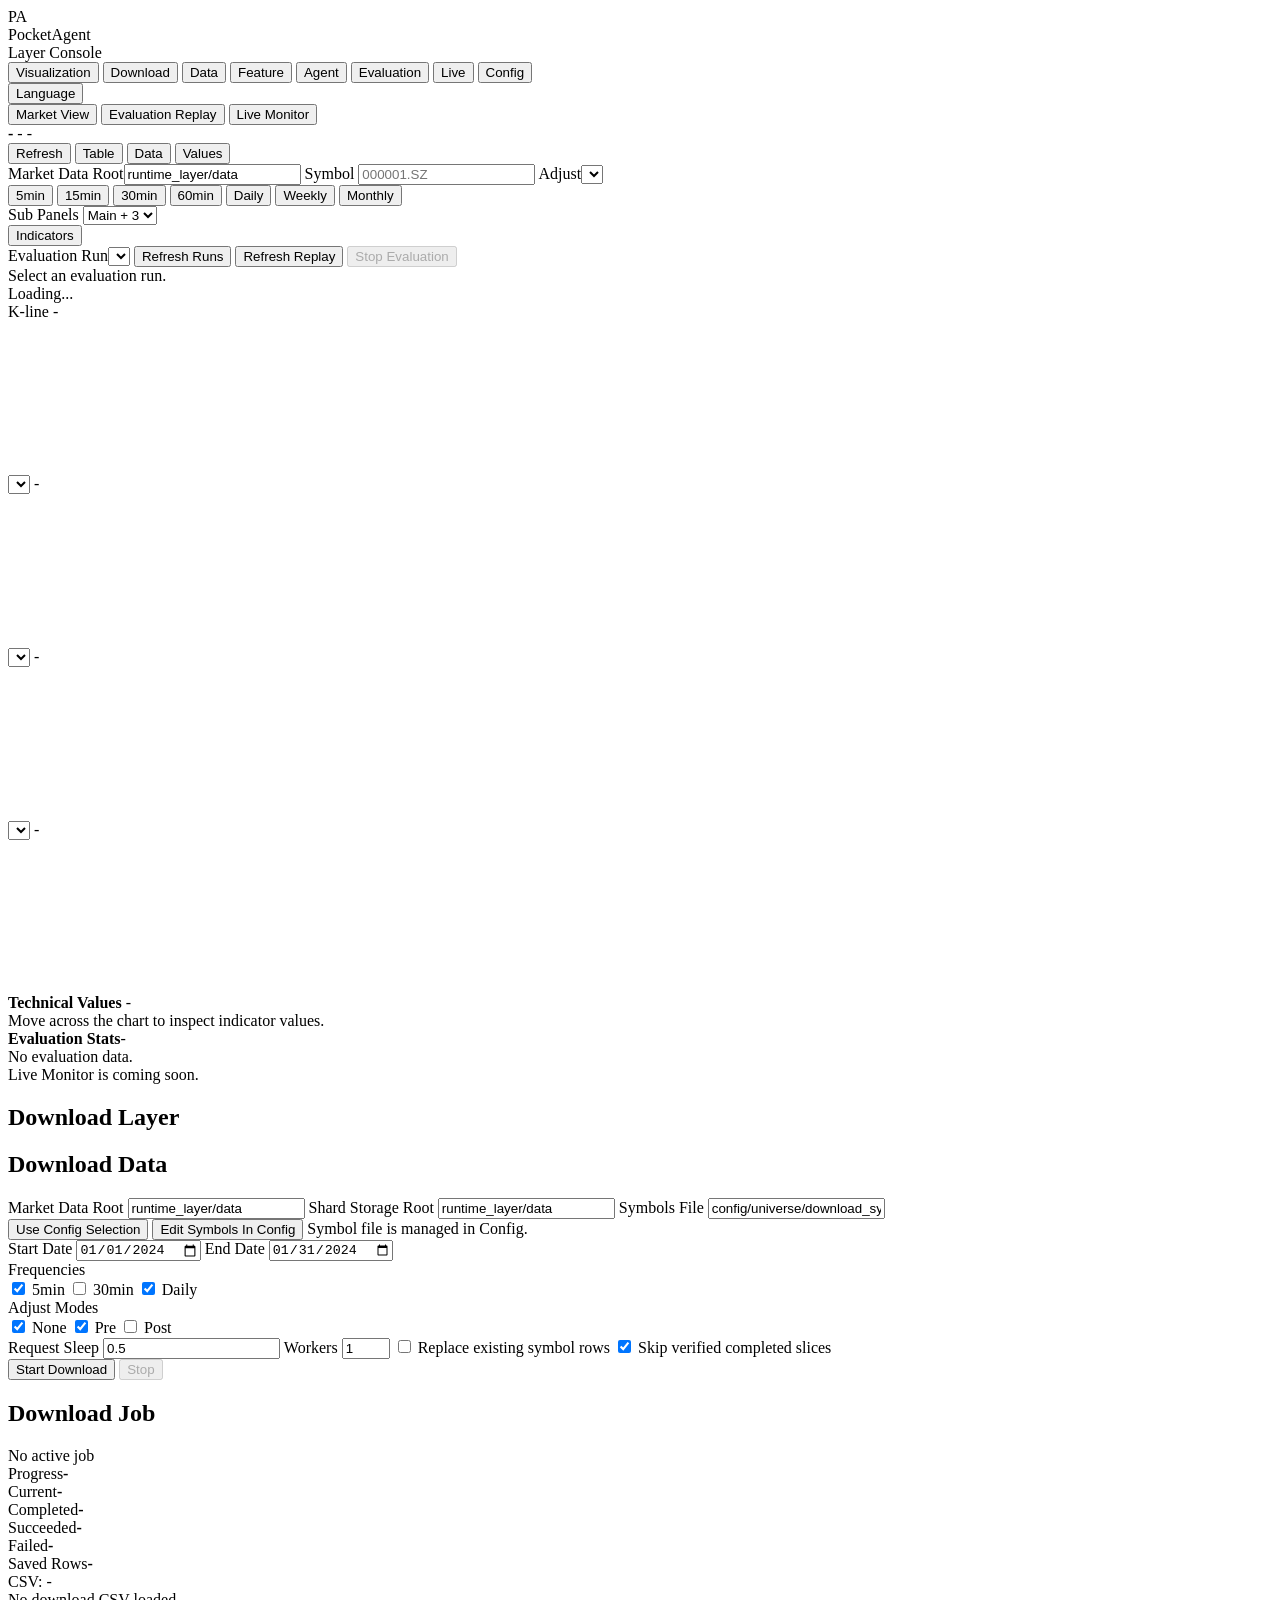
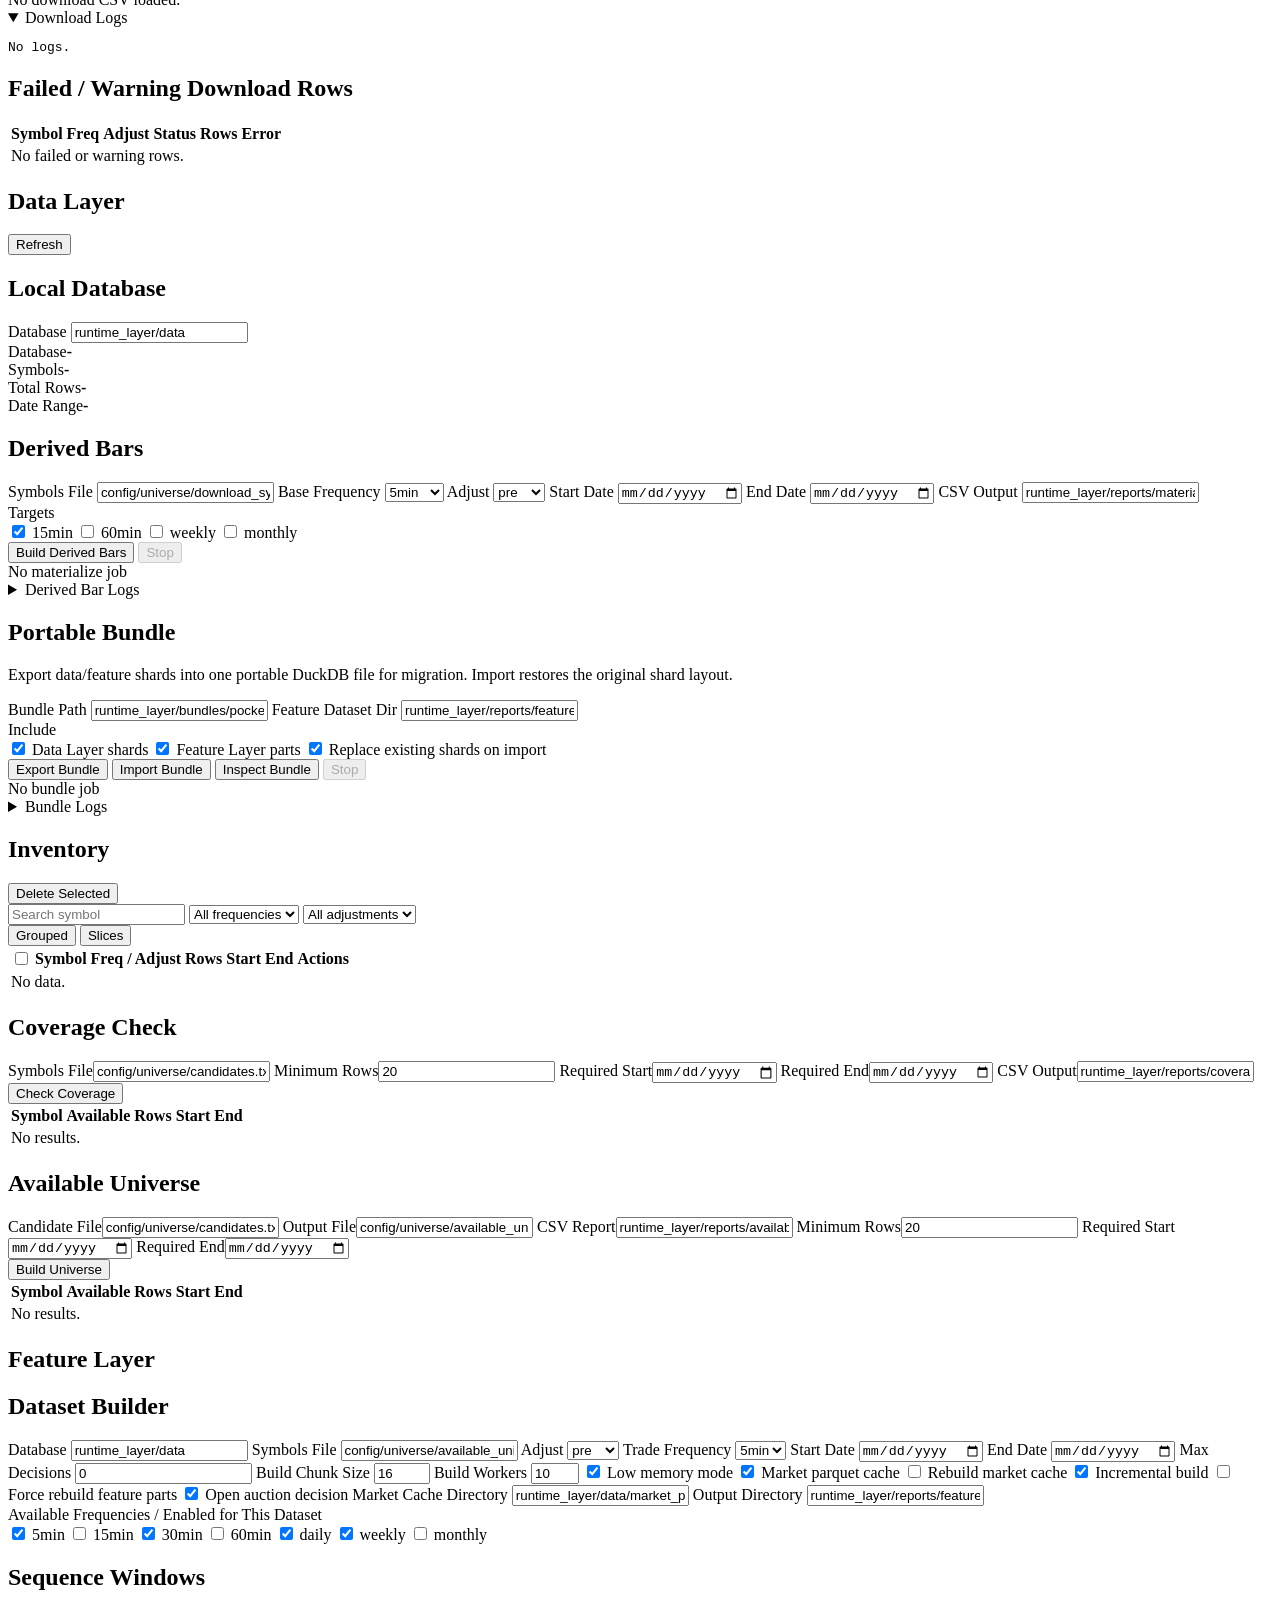
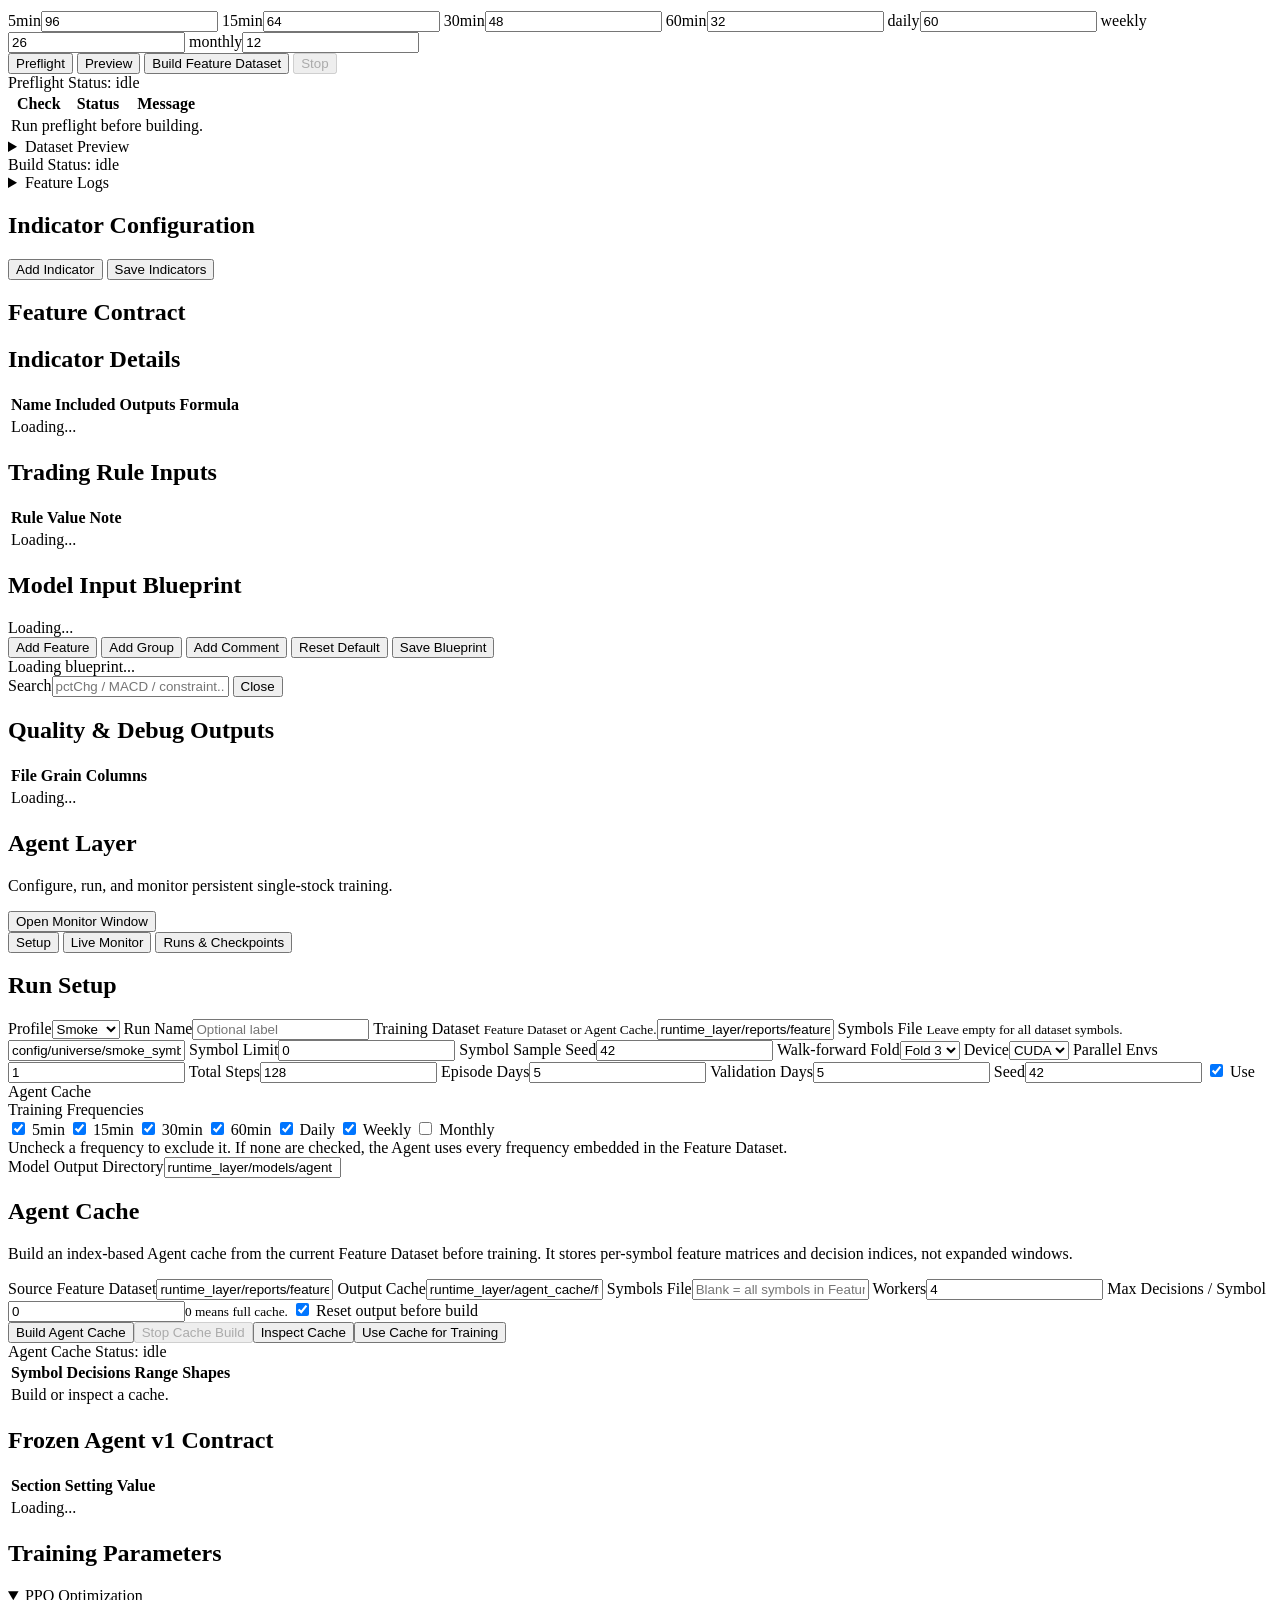
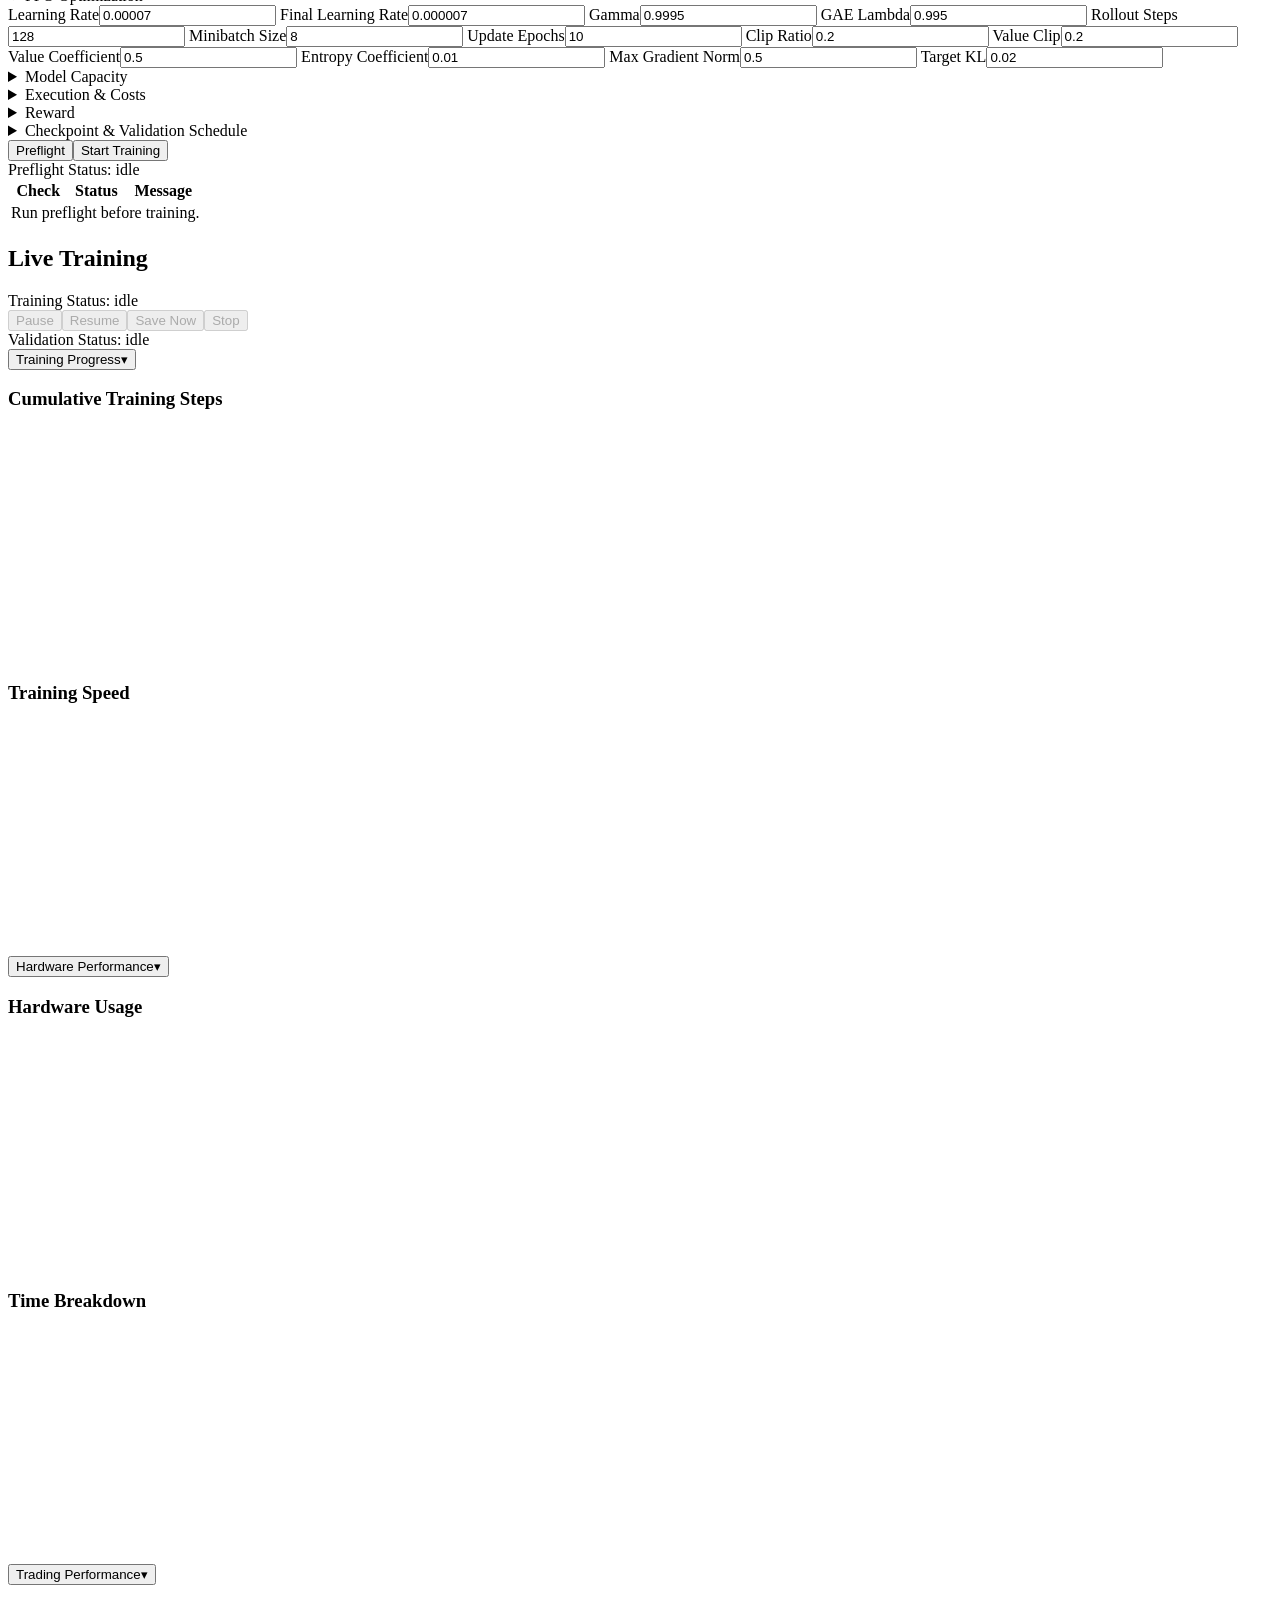
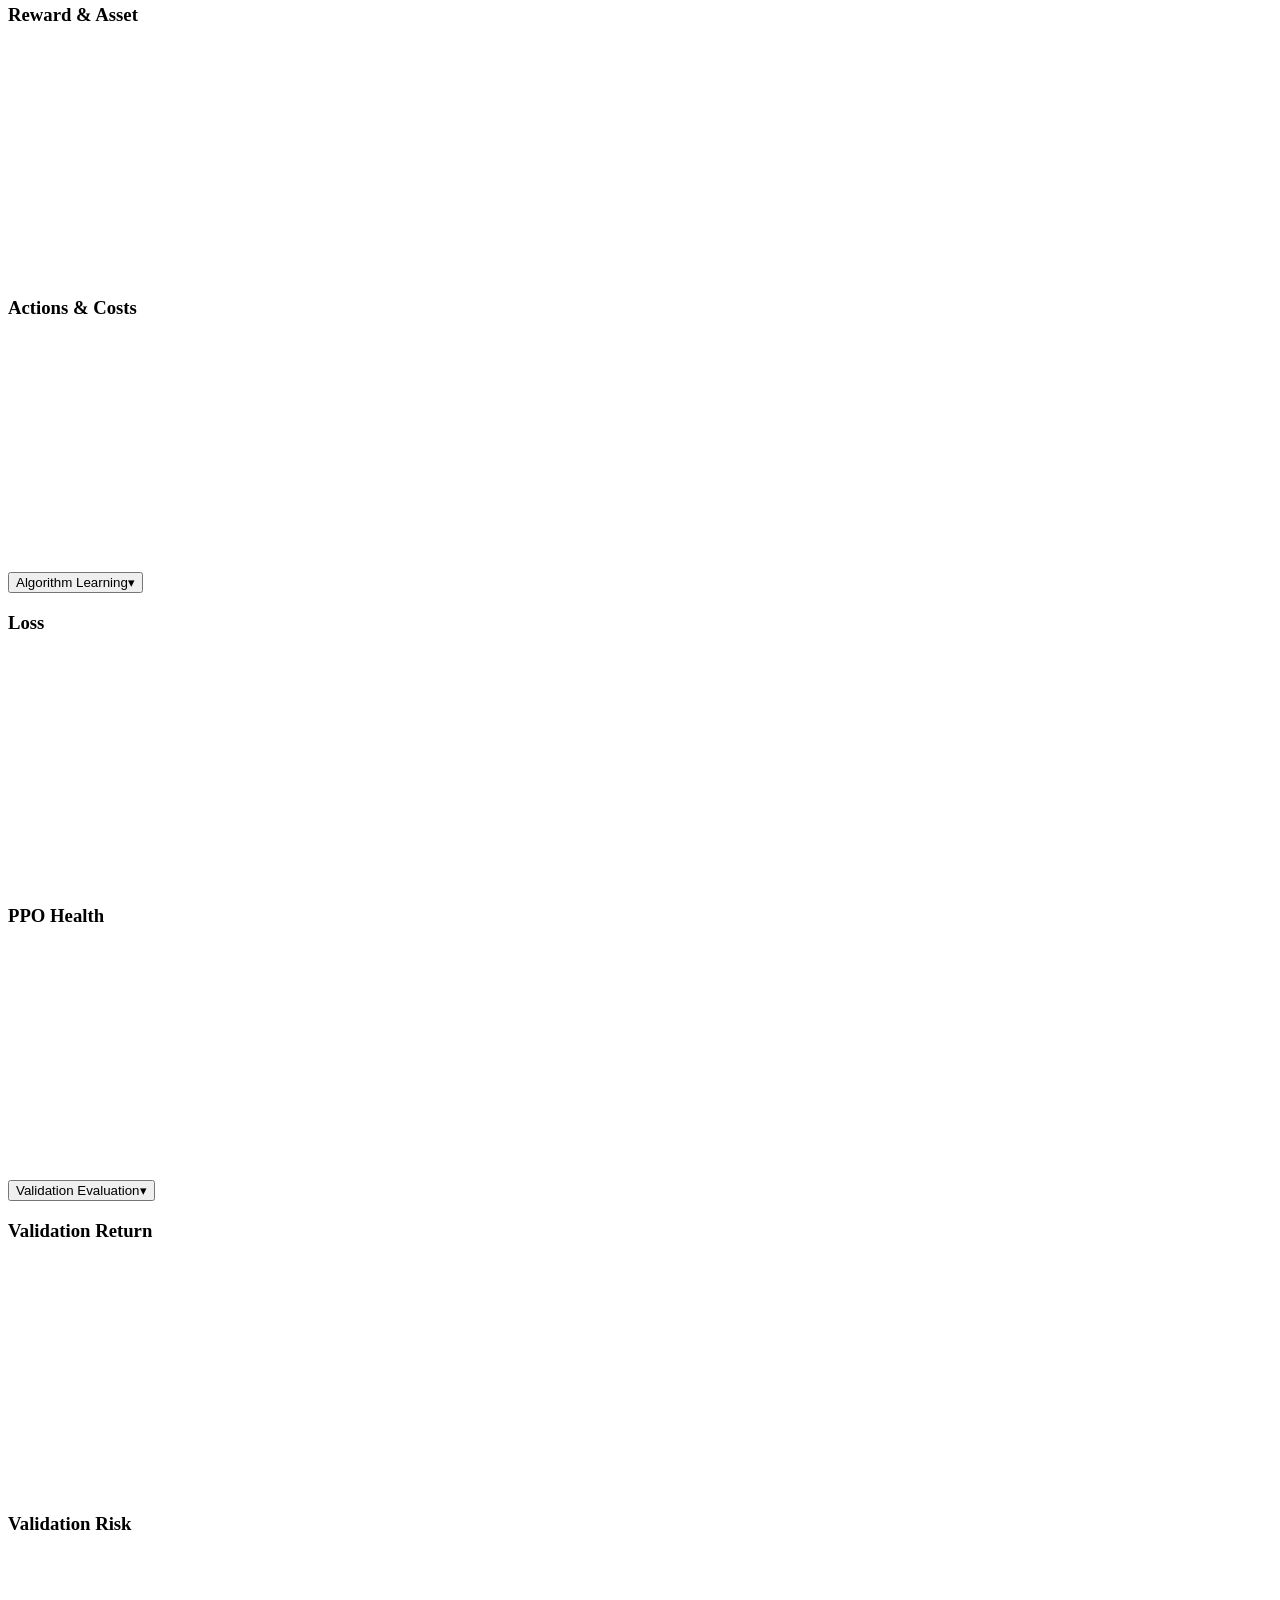
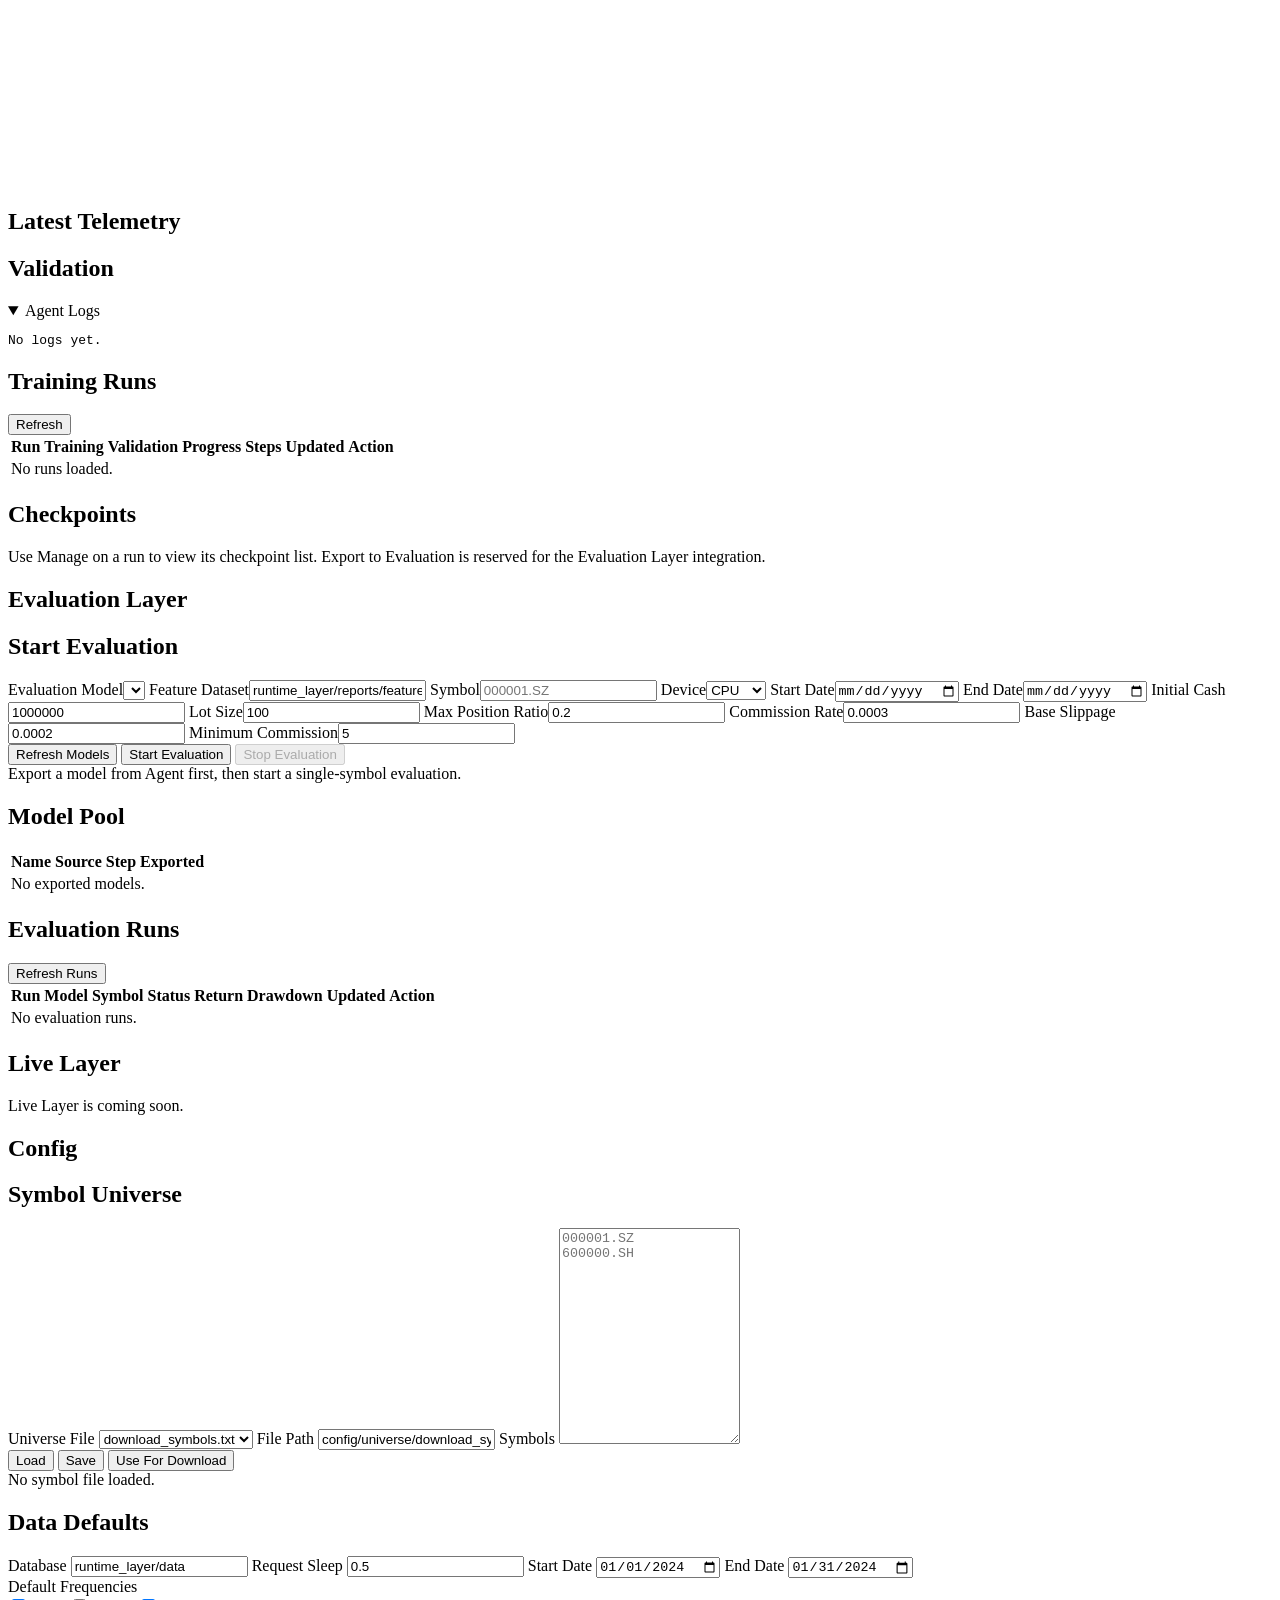
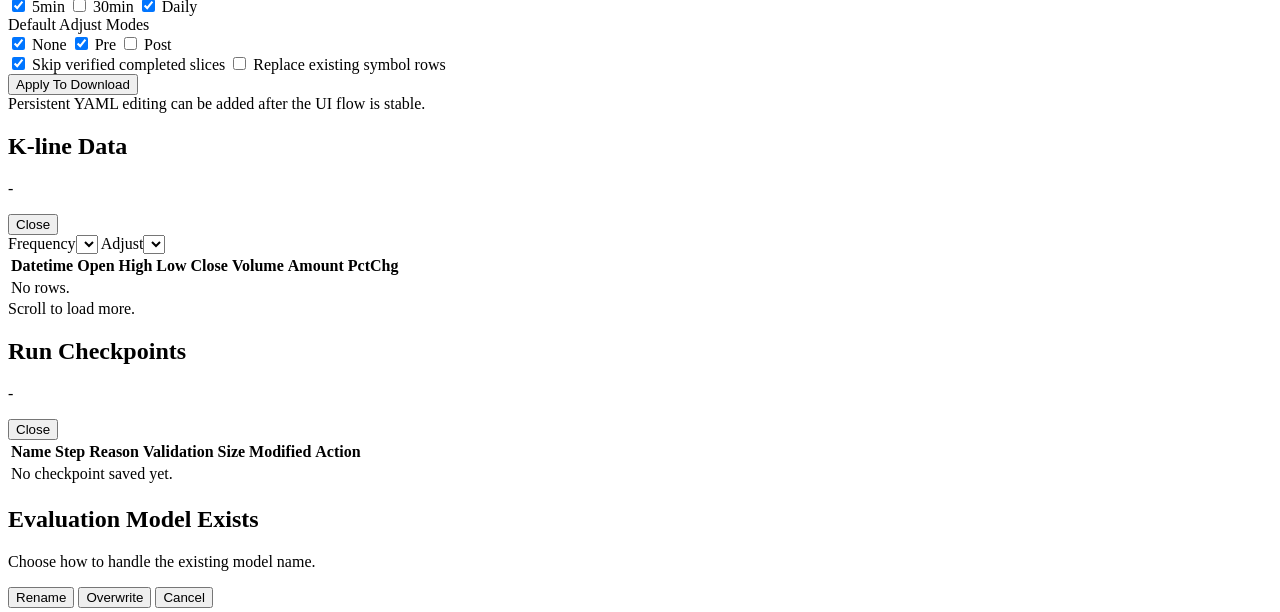
==== app_layer/frontend/index.html @ d21694c0 "Rebuild PocketAgent project structure" ====
<!doctype html>
<html lang="en">
<head>
  <meta charset="utf-8" />
  <meta name="viewport" content="width=device-width, initial-scale=1" />
  <title>PocketAgent Console</title>
  <link rel="stylesheet" href="/styles.css?v=20260628_i18n_headerfix" />
</head>
<body>
  <div class="layout">
    <aside class="sidebar">
      <div class="brand">
        <div class="brand-mark">PA</div>
        <div>
          <div class="brand-title">PocketAgent</div>
          <div class="brand-subtitle">Layer Console</div>
        </div>
      </div>
      <nav class="nav">
        <button class="nav-item active" data-section="visualization">Visualization</button>
        <button class="nav-item" data-section="download">Download</button>
        <button class="nav-item" data-section="data">Data</button>
        <button class="nav-item" data-section="feature">Feature</button>
        <button class="nav-item" data-section="agent">Agent</button>
        <button class="nav-item" data-section="evaluation">Evaluation</button>
        <button class="nav-item" data-section="live">Live</button>
        <button class="nav-item" data-section="config">Config</button>
      </nav>
    </aside>

    <main class="main">
      <div class="language-switch"><button id="languageToggleBtn" class="secondary small" type="button">Language</button></div>
      <section id="visualization" class="page active">
        <div class="visual-shell" id="visualShell">
          <div class="visual-tabs" role="tablist">
            <button class="visual-tab active" data-visual-tab="market" type="button">Market View</button>
            <button class="visual-tab" data-visual-tab="evaluation" type="button">Evaluation Replay</button>
            <button class="visual-tab" data-visual-tab="live" type="button">Live Monitor</button>
          </div>
          <div class="visual-header">
            <div class="visual-quote">
              <strong id="visualQuoteSymbol">-</strong>
              <span id="visualQuotePrice" class="quote-price">-</span>
              <span id="visualQuoteChange" class="quote-change">-</span>
            </div>
            <div class="visual-actions">
              <button id="refreshVisualizationBtn" class="secondary small">Refresh</button>
              <button id="openVisualDetailBtn" class="secondary small">Table</button>
              <button id="visualGoDataBtn" class="secondary small" type="button">Data</button>
              <button id="visualInspectorToggleBtn" class="secondary small" type="button">Values</button>
            </div>
          </div>

          <div class="visual-toolbar">
            <label>Market Data Root<input id="visualDbPath" value="runtime_layer/data" /></label>
            <label>Symbol
              <input id="visualSymbolInput" list="visualSymbolOptions" placeholder="000001.SZ" />
              <datalist id="visualSymbolOptions"></datalist>
            </label>
            <label>Adjust<select id="visualAdjustSelect"></select></label>
            <div class="visual-periods" id="visualFreqButtons">
              <button type="button" data-freq="5min">5min</button>
              <button type="button" data-freq="15min">15min</button>
              <button type="button" data-freq="30min">30min</button>
              <button type="button" data-freq="60min">60min</button>
              <button type="button" data-freq="daily">Daily</button>
              <button type="button" data-freq="weekly">Weekly</button>
              <button type="button" data-freq="monthly">Monthly</button>
            </div>
            <label>Sub Panels
              <select id="visualSubPanelCount">
                <option value="1">Main + 1</option>
                <option value="2">Main + 2</option>
                <option value="3" selected>Main + 3</option>
              </select>
            </label>
            <div class="visual-indicator-picker">
              <button id="visualIndicatorMenuBtn" class="visual-toggle" type="button">Indicators</button>
              <div id="visualIndicatorMenu" class="visual-indicator-menu hidden"></div>
            </div>
          </div>

          <div id="visualEvaluationPane" class="visual-evaluation-pane hidden">
            <div class="visual-replay-toolbar">
              <label>Evaluation Run<select id="visualEvaluationRunSelect"></select></label>
              <button id="refreshVisualEvaluationRunsBtn" class="secondary small" type="button">Refresh Runs</button>
              <button id="refreshVisualEvaluationReplayBtn" class="secondary small" type="button">Refresh Replay</button>
              <button id="stopVisualEvaluationBtn" class="secondary small danger-text" type="button" disabled>Stop Evaluation</button>
            </div>
            <div id="visualEvaluationStatus" class="visual-status">Select an evaluation run.</div>
          </div>

          <div id="visualChartStatus" class="visual-status">Loading...</div>

          <div class="visual-workspace">
            <div id="visualChartGrid" class="visual-chart-grid panel-count-3">
              <section class="visual-panel visual-price-panel">
                <div class="visual-panel-label">
                  <span>K-line</span>
                  <span id="visualPriceLegend">-</span>
                </div>
                <canvas id="visualPriceCanvas"></canvas>
              </section>
              <section class="visual-panel visual-sub-panel" data-panel-slot="0">
                <div class="visual-panel-label visual-sub-panel-label">
                  <select class="visualPanelSelect" data-panel-slot="0" aria-label="First sub panel"></select>
                  <span id="visualPanelLegend0">-</span>
                </div>
                <canvas id="visualPanelCanvas0" data-panel-slot="0"></canvas>
              </section>
              <section class="visual-panel visual-sub-panel" data-panel-slot="1">
                <div class="visual-panel-label visual-sub-panel-label">
                  <select class="visualPanelSelect" data-panel-slot="1" aria-label="Second sub panel"></select>
                  <span id="visualPanelLegend1">-</span>
                </div>
                <canvas id="visualPanelCanvas1" data-panel-slot="1"></canvas>
              </section>
              <section class="visual-panel visual-sub-panel" data-panel-slot="2">
                <div class="visual-panel-label visual-sub-panel-label">
                  <select class="visualPanelSelect" data-panel-slot="2" aria-label="Third sub panel"></select>
                  <span id="visualPanelLegend2">-</span>
                </div>
                <canvas id="visualPanelCanvas2" data-panel-slot="2"></canvas>
              </section>
            </div>
            <aside id="visualFeatureInspector" class="visual-feature-inspector">
              <div class="visual-inspector-head">
                <strong>Technical Values</strong>
                <span id="visualInspectorTime">-</span>
              </div>
              <div id="visualInspectorContent" class="visual-inspector-content">
                <div class="muted">Move across the chart to inspect indicator values.</div>
              </div>
            </aside>
            <aside id="evaluationStatsPanel" class="evaluation-stats-panel hidden">
              <div class="visual-inspector-head"><strong>Evaluation Stats</strong><span id="evaluationReplayTime">-</span></div>
              <div id="evaluationStatsContent" class="visual-inspector-content"><div class="muted">No evaluation data.</div></div>
            </aside>
          </div>

          <div id="visualLivePane" class="visual-evaluation-pane hidden">
            <div class="empty-card">Live Monitor is coming soon.</div>
          </div>
        </div>
      </section>

      <section id="download" class="page">
        <div class="page-header">
          <h1>Download Layer</h1>
        </div>

        <div class="grid two">
          <div class="card">
            <h2>Download Data</h2>
            <div class="form-grid two-cols">
              <label>Market Data Root
                <input id="downloadDbPath" value="runtime_layer/data" />
              </label>
              <label>Shard Storage Root
                <input id="downloadStorageRoot" value="runtime_layer/data" />
              </label>
              <label>Symbols File
                <input id="downloadSymbolsFile" value="config/universe/download_symbols.txt" />
              </label>
              <div class="span-2 inline-actions">
                <button id="useConfigSymbolsBtn" type="button" class="secondary small">Use Config Selection</button>
                <button id="editConfigSymbolsBtn" type="button" class="secondary small">Edit Symbols In Config</button>
                <span id="downloadSymbolSummary" class="inline-status">Symbol file is managed in Config.</span>
              </div>
              <label>Start Date
                <input id="downloadStart" type="date" value="2024-01-01" />
              </label>
              <label>End Date
                <input id="downloadEnd" type="date" value="2024-01-31" />
              </label>
              <div class="span-2 form-block">
                <div class="field-label">Frequencies</div>
                <div class="checkbox-grid">
                  <label class="checkbox-line no-margin"><input class="downloadFreq" type="checkbox" value="5" checked /> 5min</label>
                  <label class="checkbox-line no-margin"><input class="downloadFreq" type="checkbox" value="30" /> 30min</label>
                  <label class="checkbox-line no-margin"><input class="downloadFreq" type="checkbox" value="d" checked /> Daily</label>
                </div>
              </div>
              <div class="span-2 form-block">
                <div class="field-label">Adjust Modes</div>
                <div class="checkbox-grid">
                  <label class="checkbox-line no-margin"><input class="downloadAdjustflag" type="checkbox" value="3" checked /> None</label>
                  <label class="checkbox-line no-margin"><input class="downloadAdjustflag" type="checkbox" value="2" checked /> Pre</label>
                  <label class="checkbox-line no-margin"><input class="downloadAdjustflag" type="checkbox" value="1" /> Post</label>
                </div>
              </div>
              <label>Request Sleep
                <input id="downloadSleep" type="number" min="0" step="0.1" value="0.5" />
              </label>
              <label>Workers
                <input id="downloadWorkers" type="number" min="1" max="32" step="1" value="1" />
              </label>
              <label class="checkbox-line"><input id="downloadReplace" type="checkbox" /> Replace existing symbol rows</label>
              <label class="checkbox-line"><input id="downloadSkipExisting" type="checkbox" checked /> Skip verified completed slices</label>
            </div>
            <div class="actions">
              <button id="startDownloadBtn">Start Download</button>
              <button id="stopDownloadBtn" disabled class="secondary">Stop</button>
            </div>
          </div>

          <div class="card">
            <h2>Download Job</h2>
            <div id="jobStatus" class="job-status muted">No active job</div>
            <div class="progress-wrap"><div id="jobProgressBar" class="progress-bar" style="width:0%"></div></div>
            <div id="jobSummary" class="summary-grid compact">
              <div><span>Progress</span><strong>-</strong></div>
              <div><span>Current</span><strong>-</strong></div>
              <div><span>Completed</span><strong>-</strong></div>
              <div><span>Succeeded</span><strong>-</strong></div>
              <div><span>Failed</span><strong>-</strong></div>
              <div><span>Saved Rows</span><strong>-</strong></div>
            </div>
            <div class="report-path">CSV: <span id="downloadReportPath">-</span></div>
            <div id="downloadReportSummary" class="muted">No download CSV loaded.</div>
            <details class="job-log-box" open>
              <summary>Download Logs</summary>
              <pre id="downloadJobLogs" class="mini-log">No logs.</pre>
            </details>
          </div>
        </div>

        <div class="card">
          <h2>Failed / Warning Download Rows</h2>
          <div class="table-wrap compact-scroll">
            <table>
              <thead><tr><th>Symbol</th><th>Freq</th><th>Adjust</th><th>Status</th><th>Rows</th><th>Error</th></tr></thead>
              <tbody id="failedDownloadTableBody"><tr><td colspan="6" class="muted">No failed or warning rows.</td></tr></tbody>
            </table>
          </div>
        </div>
      </section>

      <section id="data" class="page">
        <div class="page-header row-between">
          <div>
            <h1>Data Layer</h1>
          </div>
          <button id="refreshInventoryBtn" class="secondary">Refresh</button>
        </div>

        <div class="card">
          <h2>Local Database</h2>
          <div class="form-grid two-cols">
            <label>Database
              <input id="dataDbPath" value="runtime_layer/data" />
            </label>
          </div>
          <div id="inventorySummary" class="summary-grid compact result-summary">
            <div><span>Database</span><strong>-</strong></div>
            <div><span>Symbols</span><strong>-</strong></div>
            <div><span>Total Rows</span><strong>-</strong></div>
            <div><span>Date Range</span><strong>-</strong></div>
          </div>
          <div id="freqSummary" class="freq-chip-wrap"></div>
        </div>

        <div class="card">
          <h2>Derived Bars</h2>
          <div class="form-grid two-cols">
            <label>Symbols File
              <input id="materializeSymbolsFile" value="config/universe/download_symbols.txt" />
            </label>
            <label>Base Frequency
              <select id="materializeBaseFreq">
                <option value="5min" selected>5min</option>
                <option value="30min">30min</option>
                <option value="daily">daily</option>
              </select>
            </label>
            <label>Adjust
              <select id="materializeAdjust">
                <option value="none">none</option>
                <option value="pre" selected>pre</option>
                <option value="post">post</option>
              </select>
            </label>
            <label>Start Date
              <input id="materializeStart" type="date" />
            </label>
            <label>End Date
              <input id="materializeEnd" type="date" />
            </label>
            <label class="span-2">CSV Output
              <input id="materializeOutput" value="runtime_layer/reports/materialize_dashboard_report.csv" />
            </label>
            <div class="span-2 form-block">
              <div class="field-label">Targets</div>
              <div class="checkbox-grid">
                <label class="checkbox-line no-margin"><input class="materializeTarget" type="checkbox" value="15min" checked /> 15min</label>
                <label class="checkbox-line no-margin"><input class="materializeTarget" type="checkbox" value="60min" /> 60min</label>
                <label class="checkbox-line no-margin"><input class="materializeTarget" type="checkbox" value="weekly" /> weekly</label>
                <label class="checkbox-line no-margin"><input class="materializeTarget" type="checkbox" value="monthly" /> monthly</label>
              </div>
            </div>
          </div>
          <div class="actions">
            <button id="materializeBarsBtn" type="button">Build Derived Bars</button>
            <button id="stopMaterializeBtn" class="secondary" type="button" disabled>Stop</button>
          </div>
          <div id="materializeJobStatus" class="job-status muted">No materialize job</div>
          <div class="progress-wrap"><div id="materializeProgressBar" class="progress-bar" style="width:0%"></div></div>
          <div id="materializeSummary" class="summary-grid compact result-summary"></div>
          <details class="job-log-box">
            <summary>Derived Bar Logs</summary>
            <pre id="materializeJobLogs" class="mini-log">No logs.</pre>
          </details>
        </div>

        <div class="card">
          <h2>Portable Bundle</h2>
          <p class="muted">Export data/feature shards into one portable DuckDB file for migration. Import restores the original shard layout.</p>
          <div class="form-grid two-cols">
            <label class="span-2">Bundle Path
              <input id="bundlePath" value="runtime_layer/bundles/pocketagent_bundle.duckdb" />
            </label>
            <label>Feature Dataset Dir
              <input id="bundleFeatureOutputDir" value="runtime_layer/reports/feature_dataset" />
            </label>
            <div class="form-block">
              <div class="field-label">Include</div>
              <label class="checkbox-line"><input id="bundleIncludeData" type="checkbox" checked /> Data Layer shards</label>
              <label class="checkbox-line"><input id="bundleIncludeFeature" type="checkbox" checked /> Feature Layer parts</label>
              <label class="checkbox-line"><input id="bundleReplaceExisting" type="checkbox" checked /> Replace existing shards on import</label>
            </div>
          </div>
          <div class="actions">
            <button id="exportBundleBtn" type="button">Export Bundle</button>
            <button id="importBundleBtn" class="secondary" type="button">Import Bundle</button>
            <button id="inspectBundleBtn" class="secondary" type="button">Inspect Bundle</button>
            <button id="stopBundleBtn" class="secondary" type="button" disabled>Stop</button>
          </div>
          <div id="bundleJobStatus" class="job-status muted">No bundle job</div>
          <div class="progress-wrap"><div id="bundleProgressBar" class="progress-bar" style="width:0%"></div></div>
          <div id="bundleSummary" class="summary-grid compact result-summary"></div>
          <details class="job-log-box">
            <summary>Bundle Logs</summary>
            <pre id="bundleJobLogs" class="mini-log">No logs.</pre>
          </details>
        </div>

        <div class="card">
          <div class="row-between card-title-row">
            <div>
              <h2>Inventory</h2>
            </div>
            <button id="deleteSelectedBtn" class="secondary danger-text">Delete Selected</button>
          </div>
          <div class="table-toolbar multi-toolbar">
            <input id="inventorySearch" placeholder="Search symbol" />
            <select id="inventoryFreqFilter">
              <option value="">All frequencies</option>
              <option value="5min">5min</option>
              <option value="15min">15min</option>
              <option value="30min">30min</option>
              <option value="60min">60min</option>
              <option value="daily">daily</option>
              <option value="weekly">weekly</option>
              <option value="monthly">monthly</option>
            </select>
            <select id="inventoryAdjustFilter">
              <option value="">All adjustments</option>
              <option value="pre">pre</option>
              <option value="none">none</option>
              <option value="post">post</option>
            </select>
            <div class="segmented-control inventory-mode-control">
              <button type="button" data-inventory-mode="group" class="active">Grouped</button>
              <button type="button" data-inventory-mode="slice">Slices</button>
            </div>
          </div>
          <div class="table-wrap inventory-scroll">
            <table>
              <thead id="inventoryTableHead">
                <tr>
              <th><input id="selectAllInventory" type="checkbox" /></th>
              <th>Symbol</th>
              <th>Freq / Adjust</th>
              <th>Rows</th>
              <th>Start</th>
              <th>End</th>
              <th>Actions</th>
                </tr>
              </thead>
              <tbody id="inventoryTableBody"><tr><td colspan="7" class="muted">No data.</td></tr></tbody>
            </table>
          </div>
        </div>

        <div class="grid two">
          <div class="card">
            <h2>Coverage Check</h2>
            <div class="form-grid one">
              <label>Symbols File<input id="coverageSymbolsFile" value="config/universe/candidates.txt" /></label>
              <label>Minimum Rows<input id="coverageMinRows" type="number" value="20" /></label>
              <label>Required Start<input id="coverageRequiredStart" type="date" /></label>
              <label>Required End<input id="coverageRequiredEnd" type="date" /></label>
              <label>CSV Output<input id="coverageOutput" value="runtime_layer/reports/coverage_dashboard_report.csv" /></label>
            </div>
            <div class="actions"><button id="checkCoverageBtn">Check Coverage</button></div>
            <div id="coverageSummary" class="summary-grid compact result-summary"></div>
            <div class="table-wrap compact-scroll">
              <table><thead><tr><th>Symbol</th><th>Available</th><th>Rows</th><th>Start</th><th>End</th></tr></thead><tbody id="coverageTableBody"><tr><td colspan="5" class="muted">No results.</td></tr></tbody></table>
            </div>
          </div>

          <div class="card">
            <h2>Available Universe</h2>
            <div class="form-grid one">
              <label>Candidate File<input id="universeCandidates" value="config/universe/candidates.txt" /></label>
              <label>Output File<input id="universeOutput" value="config/universe/available_universe.txt" /></label>
              <label>CSV Report<input id="universeReport" value="runtime_layer/reports/available_universe_dashboard_report.csv" /></label>
              <label>Minimum Rows<input id="universeMinRows" type="number" value="20" /></label>
              <label>Required Start<input id="universeRequiredStart" type="date" /></label>
              <label>Required End<input id="universeRequiredEnd" type="date" /></label>
            </div>
            <div class="actions"><button id="buildUniverseBtn">Build Universe</button></div>
            <div id="universeSummary" class="summary-grid compact result-summary"></div>
            <div class="table-wrap compact-scroll">
              <table><thead><tr><th>Symbol</th><th>Available</th><th>Rows</th><th>Start</th><th>End</th></tr></thead><tbody id="universeTableBody"><tr><td colspan="5" class="muted">No results.</td></tr></tbody></table>
            </div>
          </div>
        </div>
      </section>

      <section id="feature" class="page">
        <div class="page-header">
          <h1>Feature Layer</h1>
        </div>

        <div class="grid two">
          <div class="card">
            <h2>Dataset Builder</h2>
            <div class="form-grid two-cols">
              <label>Database
                <input id="featureDbPath" value="runtime_layer/data" />
              </label>
              <label>Symbols File
                <input id="featureSymbolsFile" value="config/universe/available_universe.txt" />
              </label>
              <label>Adjust
                <select id="featureAdjust">
                  <option value="none">none</option>
                  <option value="pre" selected>pre</option>
                  <option value="post">post</option>
                </select>
              </label>
              <label>Trade Frequency
                <select id="featureTradeFreq">
                  <option value="5min" selected>5min</option>
                </select>
              </label>
              <label>Start Date
                <input id="featureStart" type="date" />
              </label>
              <label>End Date
                <input id="featureEnd" type="date" />
              </label>
              <label>Max Decisions
                <input id="featureMaxDecisions" type="number" min="0" step="1" value="0" />
              </label>
              <label>Build Chunk Size
                <input id="featureBuildChunkSize" type="number" min="1" max="256" step="1" value="16" />
              </label>
              <label>Build Workers
                <input id="featureBuildWorkers" type="number" min="1" max="64" step="1" value="10" />
              </label>
              <label class="checkbox-line"><input id="featureLowMemory" type="checkbox" checked /> Low memory mode</label>
              <label class="checkbox-line"><input id="featureMarketParquetCache" type="checkbox" checked /> Market parquet cache</label>
              <label class="checkbox-line"><input id="featureForceMarketParquetCache" type="checkbox" /> Rebuild market cache</label>
              <label class="checkbox-line"><input id="featureIncrementalBuild" type="checkbox" checked /> Incremental build</label>
              <label class="checkbox-line"><input id="featureForceRebuildParts" type="checkbox" /> Force rebuild feature parts</label>
              <label class="checkbox-line"><input id="featureOpenAuction" type="checkbox" checked /> Open auction decision</label>
              <label class="span-2">Market Cache Directory
                <input id="featureMarketParquetCacheRoot" value="runtime_layer/data/market_parquet_cache" />
              </label>
              <label class="span-2">Output Directory
                <input id="featureOutputDir" value="runtime_layer/reports/feature_dataset" />
              </label>
              <div class="span-2 form-block">
                <div class="field-label">Available Frequencies / Enabled for This Dataset</div>
                <div class="checkbox-grid">
                  <label class="checkbox-line no-margin"><input class="featureFreq" type="checkbox" value="5min" checked /> 5min</label>
                  <label class="checkbox-line no-margin"><input class="featureFreq" type="checkbox" value="15min" /> 15min</label>
                  <label class="checkbox-line no-margin"><input class="featureFreq" type="checkbox" value="30min" checked /> 30min</label>
                  <label class="checkbox-line no-margin"><input class="featureFreq" type="checkbox" value="60min" /> 60min</label>
                  <label class="checkbox-line no-margin"><input class="featureFreq" type="checkbox" value="daily" checked /> daily</label>
                  <label class="checkbox-line no-margin"><input class="featureFreq" type="checkbox" value="weekly" checked /> weekly</label>
                  <label class="checkbox-line no-margin"><input class="featureFreq" type="checkbox" value="monthly" /> monthly</label>
                </div>
              </div>
            </div>
          </div>

          <div class="card">
            <h2>Sequence Windows</h2>
            <div class="form-grid two-cols">
              <label>5min<input class="featureWindow" data-freq="5min" type="number" min="1" value="96" /></label>
              <label>15min<input class="featureWindow" data-freq="15min" type="number" min="1" value="64" /></label>
              <label>30min<input class="featureWindow" data-freq="30min" type="number" min="1" value="48" /></label>
              <label>60min<input class="featureWindow" data-freq="60min" type="number" min="1" value="32" /></label>
              <label>daily<input class="featureWindow" data-freq="daily" type="number" min="1" value="60" /></label>
              <label>weekly<input class="featureWindow" data-freq="weekly" type="number" min="1" value="26" /></label>
              <label>monthly<input class="featureWindow" data-freq="monthly" type="number" min="1" value="12" /></label>
            </div>
            <div class="actions">
              <button id="preflightFeatureDatasetBtn" class="secondary" type="button">Preflight</button>
              <button id="previewFeatureDatasetBtn" class="secondary" type="button">Preview</button>
              <button id="buildFeatureDatasetBtn" type="button">Build Feature Dataset</button>
              <button id="stopFeatureDatasetBtn" class="secondary" type="button" disabled>Stop</button>
            </div>
            <div id="featurePreflightStatus" class="job-status muted">Preflight Status: idle</div>
            <div id="featurePreflightSummary" class="summary-grid compact result-summary"></div>
            <div class="table-wrap compact-scroll">
              <table>
                <thead><tr><th>Check</th><th>Status</th><th>Message</th></tr></thead>
                <tbody id="featurePreflightTableBody"><tr><td colspan="3" class="muted">Run preflight before building.</td></tr></tbody>
              </table>
            </div>
            <details class="job-log-box">
              <summary>Dataset Preview</summary>
              <div class="muted" id="featurePreviewNote">No preview.</div>
              <div class="table-wrap compact-scroll">
                <table>
                  <thead><tr><th>Decision Time</th><th>Stage</th><th>Symbol</th><th>Execution</th><th>Market Rule</th><th>Visible Bar</th><th>Market Rows</th></tr></thead>
                  <tbody id="featurePreviewTableBody"><tr><td colspan="7" class="muted">No preview.</td></tr></tbody>
                </table>
              </div>
            </details>
            <div id="featureJobStatus" class="job-status muted">Build Status: idle</div>
            <div class="progress-wrap"><div id="featureProgressBar" class="progress-bar" style="width:0%"></div></div>
            <div id="featureSummary" class="summary-grid compact result-summary"></div>
            <details class="job-log-box">
              <summary>Feature Logs</summary>
              <pre id="featureJobLogs" class="mini-log">No logs.</pre>
            </details>
          </div>
        </div>

        <div class="card">
          <div class="section-heading-row">
            <div>
              <h2>Indicator Configuration</h2>
              <div id="featureIndicatorConfigPath" class="muted"></div>
            </div>
            <div class="actions no-margin">
              <button id="addFeatureIndicatorBtn" class="secondary" type="button">Add Indicator</button>
              <button id="saveFeatureIndicatorsBtn" type="button">Save Indicators</button>
            </div>
          </div>
          <div id="featureIndicatorEditor" class="indicator-editor-grid"></div>
          <div id="featureIndicatorConfigStatus" class="muted"></div>
        </div>

        <div class="card">
          <h2>Feature Contract</h2>
          <div id="featureContractSummary" class="summary-grid compact result-summary"></div>
          <div class="feature-note-grid" id="featureFrequencyPolicy"></div>
        </div>

        <div class="grid two">
          <div class="card">
            <h2>Indicator Details</h2>
            <div class="table-wrap compact-scroll">
              <table>
                <thead><tr><th>Name</th><th>Included</th><th>Outputs</th><th>Formula</th></tr></thead>
                <tbody id="featureIndicatorTableBody"><tr><td colspan="4" class="muted">Loading...</td></tr></tbody>
              </table>
            </div>
          </div>
          <div class="card">
            <h2>Trading Rule Inputs</h2>
            <div class="table-wrap compact-scroll">
              <table>
                <thead><tr><th>Rule</th><th>Value</th><th>Note</th></tr></thead>
                <tbody id="featureRuleTableBody"><tr><td colspan="3" class="muted">Loading...</td></tr></tbody>
              </table>
            </div>
          </div>
        </div>

        <div class="card model-input-card">
          <div class="section-heading-row">
            <div>
              <h2>Model Input Blueprint</h2>
              <div id="modelInputBlueprintPath" class="muted">Loading...</div>
            </div>
            <div class="actions no-margin model-input-actions">
              <button id="addModelInputFeatureBtn" class="secondary" type="button">Add Feature</button>
              <button id="addModelInputGroupBtn" class="secondary" type="button">Add Group</button>
              <button id="addModelInputCommentBtn" class="secondary" type="button">Add Comment</button>
              <button id="resetModelInputBlueprintBtn" class="secondary" type="button">Reset Default</button>
              <button id="saveModelInputBlueprintBtn" type="button">Save Blueprint</button>
            </div>
          </div>
          <div id="modelInputSummary" class="summary-grid compact result-summary"></div>
          <div id="modelInputStatus" class="muted"></div>
          <div id="modelInputValidation" class="model-input-validation"></div>
          <div id="modelInputList" class="model-input-list"><div class="muted">Loading blueprint...</div></div>
          <div id="modelInputCatalog" class="model-input-catalog hidden">
            <div class="model-input-catalog-head">
              <label>Search<input id="modelInputCatalogSearch" placeholder="pctChg / MACD / constraint..." /></label>
              <button id="closeModelInputCatalogBtn" class="secondary small" type="button">Close</button>
            </div>
            <div id="modelInputCatalogGroups"></div>
          </div>
        </div>

        <div class="card">
          <h2>Quality & Debug Outputs</h2>
          <div class="table-wrap compact-scroll">
            <table>
              <thead><tr><th>File</th><th>Grain</th><th>Columns</th></tr></thead>
              <tbody id="featureFormatTableBody"><tr><td colspan="3" class="muted">Loading...</td></tr></tbody>
            </table>
          </div>
        </div>
      </section>
      <section id="agent" class="page">
        <div class="page-header row-between">
          <div><h1>Agent Layer</h1><p>Configure, run, and monitor persistent single-stock training.</p></div>
          <button id="agentPopoutBtn" class="secondary" type="button">Open Monitor Window</button>
        </div>
        <div class="agent-tabs" role="tablist">
          <button class="agent-tab active" data-agent-tab="setup" type="button">Setup</button>
          <button class="agent-tab" data-agent-tab="monitor" type="button">Live Monitor</button>
          <button class="agent-tab" data-agent-tab="runs" type="button">Runs &amp; Checkpoints</button>
        </div>

        <div id="agentTabSetup" class="agent-tab-panel active">
          <div class="grid two">
            <div class="card">
              <h2>Run Setup</h2>
              <div class="form-grid two-cols">
                <label>Profile<select id="agentProfile" class="agent-config-input"><option value="smoke">Smoke</option><option value="formal">Formal</option><option value="custom">Custom</option></select></label>
                <label>Run Name<input id="agentRunName" class="agent-config-input" placeholder="Optional label" /></label>
                <label class="span-2">Training Dataset <small>Feature Dataset or Agent Cache.</small><input id="agentStorePath" class="agent-config-input" value="runtime_layer/reports/feature_dataset" /></label>
                <label class="span-2">Symbols File <small>Leave empty for all dataset symbols.</small><input id="agentSymbolsFile" class="agent-config-input" value="config/universe/smoke_symbols.txt" /></label>
                <label>Symbol Limit<input id="agentSymbolLimit" class="agent-config-input" type="number" min="0" value="0" /></label>
                <label>Symbol Sample Seed<input id="agentSymbolSeed" class="agent-config-input" type="number" value="42" /></label>
                <label>Walk-forward Fold<select id="agentFold" class="agent-config-input"><option value="1">Fold 1</option><option value="2">Fold 2</option><option value="3" selected>Fold 3</option></select></label>
                <label>Device<select id="agentDevice" class="agent-config-input"><option value="cuda">CUDA</option><option value="cpu">CPU</option></select></label>
                <label>Parallel Envs<input id="agentParallelEnvs" class="agent-config-input" type="number" min="1" value="1" /></label>
                <label>Total Steps<input id="agentTotalSteps" class="agent-config-input" type="number" min="1" step="128" value="128" /></label>
                <label>Episode Days<input id="agentEpisodeDays" class="agent-config-input" type="number" min="1" value="5" /></label>
                <label>Validation Days<input id="agentValidationDays" class="agent-config-input" type="number" min="1" value="5" /></label>
                <label>Seed<input id="agentSeed" class="agent-config-input" type="number" value="42" /></label>
                <label class="checkbox-line"><input id="agentUseCache" class="agent-config-input" type="checkbox" checked /> Use Agent Cache</label>
                <div class="span-2 form-block">
                  <div class="field-label">Training Frequencies</div>
                  <div id="agentFrequencyChoices" class="checkbox-grid">
                    <label class="checkbox-line no-margin"><input class="agentFrequency agent-config-input" type="checkbox" value="5min" checked /> 5min</label>
                    <label class="checkbox-line no-margin"><input class="agentFrequency agent-config-input" type="checkbox" value="15min" checked /> 15min</label>
                    <label class="checkbox-line no-margin"><input class="agentFrequency agent-config-input" type="checkbox" value="30min" checked /> 30min</label>
                    <label class="checkbox-line no-margin"><input class="agentFrequency agent-config-input" type="checkbox" value="60min" checked /> 60min</label>
                    <label class="checkbox-line no-margin"><input class="agentFrequency agent-config-input" type="checkbox" value="daily" checked /> Daily</label>
                    <label class="checkbox-line no-margin"><input class="agentFrequency agent-config-input" type="checkbox" value="weekly" checked /> Weekly</label>
                    <label class="checkbox-line no-margin"><input class="agentFrequency agent-config-input" type="checkbox" value="monthly" /> Monthly</label>
                  </div>
                  <div class="help-text">Uncheck a frequency to exclude it. If none are checked, the Agent uses every frequency embedded in the Feature Dataset.</div>
                </div>
                <label class="span-2">Model Output Directory<input id="agentOutputDir" class="agent-config-input" value="runtime_layer/models/agent" /></label>
              </div>
            </div>
            <div class="card">
              <h2>Agent Cache</h2>
              <p class="help-text">Build an index-based Agent cache from the current Feature Dataset before training. It stores per-symbol feature matrices and decision indices, not expanded windows.</p>
              <div class="form-grid two-cols">
                <label class="span-2">Source Feature Dataset<input id="agentCacheFeatureDir" value="runtime_layer/reports/feature_dataset" /></label>
                <label class="span-2">Output Cache<input id="agentCacheOutputDir" value="runtime_layer/agent_cache/full" /></label>
                <label class="span-2">Symbols File<input id="agentCacheSymbolsFile" value="" placeholder="Blank = all symbols in Feature Dataset" /></label>
                <label>Workers<input id="agentCacheWorkers" type="number" min="1" value="4" /></label>
                <label>Max Decisions / Symbol<input id="agentCacheMaxDecisions" type="number" min="0" value="0" /><small>0 means full cache.</small></label>
                <label class="checkbox-line"><input id="agentCacheReset" type="checkbox" checked /> Reset output before build</label>
              </div>
              <div class="actions no-top"><button id="buildAgentCacheBtn" type="button">Build Agent Cache</button><button id="stopAgentCacheBtn" class="secondary danger-text" type="button" disabled>Stop Cache Build</button><button id="inspectAgentCacheBtn" class="secondary" type="button">Inspect Cache</button><button id="useAgentCachePathBtn" class="secondary" type="button">Use Cache for Training</button></div>
              <div id="agentCacheStatus" class="job-status muted">Agent Cache Status: idle</div>
              <div class="progress-wrap"><div id="agentCacheProgressBar" class="progress-bar" style="width:0%"></div></div>
              <div id="agentCacheSummary" class="summary-grid compact result-summary"></div>
              <div class="table-wrap compact-scroll"><table><thead><tr><th>Symbol</th><th>Decisions</th><th>Range</th><th>Shapes</th></tr></thead><tbody id="agentCacheTableBody"><tr><td colspan="4" class="muted">Build or inspect a cache.</td></tr></tbody></table></div>
            </div>

            <div class="card">
              <h2>Frozen Agent v1 Contract</h2>
              <div id="agentContractSummary" class="summary-grid compact result-summary"></div>
              <div class="table-wrap compact-scroll"><table><thead><tr><th>Section</th><th>Setting</th><th>Value</th></tr></thead><tbody id="agentContractTableBody"><tr><td colspan="3" class="muted">Loading...</td></tr></tbody></table></div>
            </div>
          </div>

          <div class="card agent-parameter-card">
            <h2>Training Parameters</h2>
            <details open><summary>PPO Optimization</summary><div class="form-grid parameter-grid">
              <label>Learning Rate<input id="agentLearningRate" class="agent-config-input" type="number" step="0.000001" value="0.00007" /></label>
              <label>Final Learning Rate<input id="agentFinalLearningRate" class="agent-config-input" type="number" step="0.000001" value="0.000007" /></label>
              <label>Gamma<input id="agentGamma" class="agent-config-input" type="number" step="0.0001" value="0.9995" /></label>
              <label>GAE Lambda<input id="agentGaeLambda" class="agent-config-input" type="number" step="0.001" value="0.995" /></label>
              <label>Rollout Steps<input id="agentRolloutSteps" class="agent-config-input" type="number" min="1" value="128" /></label>
              <label>Minibatch Size<input id="agentMinibatchSize" class="agent-config-input" type="number" min="1" value="8" /></label>
              <label>Update Epochs<input id="agentUpdateEpochs" class="agent-config-input" type="number" min="1" value="10" /></label>
              <label>Clip Ratio<input id="agentClipRatio" class="agent-config-input" type="number" step="0.01" value="0.2" /></label>
              <label>Value Clip<input id="agentValueClip" class="agent-config-input" type="number" step="0.01" value="0.2" /></label>
              <label>Value Coefficient<input id="agentValueCoefficient" class="agent-config-input" type="number" step="0.01" value="0.5" /></label>
              <label>Entropy Coefficient<input id="agentEntropyCoefficient" class="agent-config-input" type="number" step="0.001" value="0.01" /></label>
              <label>Max Gradient Norm<input id="agentMaxGradientNorm" class="agent-config-input" type="number" step="0.05" value="0.5" /></label>
              <label>Target KL<input id="agentTargetKl" class="agent-config-input" type="number" step="0.005" value="0.02" /></label>
            </div></details>
            <details><summary>Model Capacity</summary><div class="form-grid parameter-grid">
              <label>Input Projection<input id="agentInputProjection" class="agent-config-input" type="number" min="1" value="64" /></label>
              <label>LSTM Hidden<input id="agentLstmHidden" class="agent-config-input" type="number" min="1" value="128" /></label>
              <label>LSTM Layers<input id="agentLstmLayers" class="agent-config-input" type="number" min="1" value="2" /></label>
              <label>Fused Market<input id="agentFusedMarket" class="agent-config-input" type="number" min="1" value="128" /></label>
              <label>Context Embedding<input id="agentContextEmbedding" class="agent-config-input" type="number" min="1" value="32" /></label>
              <label>Runtime Embedding<input id="agentRuntimeEmbedding" class="agent-config-input" type="number" min="1" value="32" /></label>
              <label>Local State<input id="agentLocalState" class="agent-config-input" type="number" min="1" value="128" /></label>
              <label>Global State<input id="agentGlobalState" class="agent-config-input" type="number" min="1" value="128" /></label>
              <label>Dropout<input id="agentDropout" type="number" value="0" disabled /><small>Fixed at zero for PPO likelihood consistency.</small></label>
            </div></details>
            <details><summary>Execution &amp; Costs</summary><div class="form-grid parameter-grid">
              <label>Initial Cash<input id="agentInitialCash" class="agent-config-input" type="number" min="1" value="1000000" /></label>
              <label>Lot Size<input id="agentLotSize" class="agent-config-input" type="number" min="1" value="100" /></label>
              <label>Max Position Ratio<input id="agentMaxPosition" class="agent-config-input" type="number" step="0.01" value="0.2" /></label>
              <label>Bar Participation<input id="agentBarParticipation" class="agent-config-input" type="number" step="0.01" value="0.1" /></label>
              <label>Auction Participation<input id="agentAuctionParticipation" class="agent-config-input" type="number" step="0.01" value="0.02" /></label>
              <label>Commission Rate<input id="agentCommission" class="agent-config-input" type="number" step="0.00001" value="0.0003" /></label>
              <label>Minimum Commission<input id="agentMinimumCommission" class="agent-config-input" type="number" step="0.1" value="5" /></label>
              <label>Stamp Duty<input id="agentStampDuty" class="agent-config-input" type="number" step="0.00001" value="0.0005" /></label>
              <label>Transfer Fee<input id="agentTransferFee" class="agent-config-input" type="number" step="0.000001" value="0.00001" /></label>
              <label>Base Slippage<input id="agentBaseSlippage" class="agent-config-input" type="number" step="0.00001" value="0.0002" /></label>
              <label>Impact Coefficient<input id="agentImpactCoefficient" class="agent-config-input" type="number" step="0.0001" value="0.001" /></label>
              <label>Maximum Slippage<input id="agentMaximumSlippage" class="agent-config-input" type="number" step="0.0001" value="0.005" /></label>
              <label>Holding Bar Cap<input id="agentHoldingBarCap" class="agent-config-input" type="number" min="1" value="1000" /></label>
            </div></details>
            <details><summary>Reward</summary><p class="help-text agent-formula">scale * (log(NAV after / NAV before) - hurdle accrual) - drawdown penalty - turnover penalty - invalid-action penalty</p><div class="form-grid parameter-grid">
              <label>Reward Kind<input value="Net NAV log return" disabled /></label>
              <label>Scale<input id="agentRewardScale" class="agent-config-input" type="number" step="0.1" value="1" /></label>
              <label>Annual Hurdle Rate<input id="agentHurdleRate" class="agent-config-input" type="number" step="0.0001" value="0" /><small>Risk-free benchmark, e.g. 0.015 for 1.5%.</small></label>
              <label>Drawdown Penalty<input id="agentDrawdownPenalty" class="agent-config-input" type="number" step="0.01" value="0" /></label>
              <label>Turnover Penalty<input id="agentTurnoverPenalty" class="agent-config-input" type="number" step="0.01" value="0" /></label>
              <label>Invalid Action Penalty<input id="agentInvalidPenalty" class="agent-config-input" type="number" step="0.01" value="0" /></label>
            </div></details>
            <details><summary>Checkpoint &amp; Validation Schedule</summary><div class="form-grid parameter-grid">
              <label>Checkpoint Every Updates<input id="agentCheckpointInterval" class="agent-config-input" type="number" min="1" value="5" /></label>
              <label>Validate Every Updates<input id="agentValidationInterval" class="agent-config-input" type="number" min="0" value="50" /></label>
              <label>Keep Last<input id="agentKeepLast" class="agent-config-input" type="number" min="1" value="5" /></label>
              <label>Best Metric<select id="agentBestMetric" class="agent-config-input"><option value="sharpe">Sharpe</option><option value="calmar">Calmar</option><option value="total_return">Total Return</option></select></label>
              <label>Validation Symbols<input id="agentValidationSymbolLimit" class="agent-config-input" type="number" min="1" value="5" /></label>
              <label>Validation Sample Seed<input id="agentValidationSymbolSeed" class="agent-config-input" type="number" value="2026" /></label>
              <label>Quick Validation Days<input id="agentQuickValidationDays" class="agent-config-input" type="number" min="1" value="5" /></label>
              <label>Periodic Validation Device<select id="agentPeriodicValidationDevice" class="agent-config-input"><option value="cpu">CPU</option><option value="cuda">CUDA</option><option value="auto">Auto</option></select></label>
              <label>Final Validation Device<select id="agentFinalValidationDevice" class="agent-config-input"><option value="auto">Auto</option><option value="cuda">CUDA</option><option value="cpu">CPU</option></select></label>
            </div></details>
          </div>

          <div class="card">
            <div class="actions agent-primary-actions"><button id="agentPreflightBtn" class="secondary" type="button">Preflight</button><button id="startAgentTrainingBtn" type="button">Start Training</button></div>
            <div id="agentPreflightStatus" class="job-status muted">Preflight Status: idle</div>
            <div id="agentPreflightSummary" class="summary-grid compact result-summary"></div>
            <div class="table-wrap compact-scroll"><table><thead><tr><th>Check</th><th>Status</th><th>Message</th></tr></thead><tbody id="agentPreflightTableBody"><tr><td colspan="3" class="muted">Run preflight before training.</td></tr></tbody></table></div>
          </div>
        </div>

        <div id="agentTabMonitor" class="agent-tab-panel">
          <div class="card">
            <div class="row-between"><div><h2>Live Training</h2><div id="agentJobStatus" class="job-status muted">Training Status: idle</div></div><div class="actions no-top"><button id="pauseAgentRunBtn" class="secondary" type="button" disabled>Pause</button><button id="resumeAgentRunBtn" class="secondary" type="button" disabled>Resume</button><button id="checkpointAgentRunBtn" class="secondary" type="button" disabled>Save Now</button><button id="stopAgentTrainingBtn" class="secondary danger-text" type="button" disabled>Stop</button></div></div>
            <div class="progress-wrap"><div id="agentProgressBar" class="progress-bar" style="width:0%"></div></div>
            <div id="agentTrainingSummary" class="summary-grid compact result-summary"></div>
            <div id="agentValidationStatus" class="job-status muted agent-validation-status">Validation Status: idle</div>
            <div class="progress-wrap"><div id="agentValidationProgressBar" class="progress-bar validation-progress" style="width:0%"></div></div>
          </div>
          <div class="agent-metric-sections">
            <section class="agent-metric-section" data-agent-chart-group="progress">
              <button class="agent-metric-section-head" type="button" data-agent-toggle-group="progress"><span>Training Progress</span><span class="agent-section-caret">▾</span></button>
              <div class="agent-chart-grid agent-metric-section-body">
                <div class="agent-chart-panel"><h3>Cumulative Training Steps</h3><canvas id="agentStepsChart" class="agent-metric-chart" data-agent-chart-id="agentStepsChart" width="720" height="230"></canvas><div class="agent-chart-legend" data-agent-chart-legend="agentStepsChart"></div></div>
                <div class="agent-chart-panel"><h3>Training Speed</h3><canvas id="agentSpeedChart" class="agent-metric-chart" data-agent-chart-id="agentSpeedChart" width="720" height="230"></canvas><div class="agent-chart-legend" data-agent-chart-legend="agentSpeedChart"></div></div>
              </div>
            </section>
            <section class="agent-metric-section" data-agent-chart-group="hardware">
              <button class="agent-metric-section-head" type="button" data-agent-toggle-group="hardware"><span>Hardware Performance</span><span class="agent-section-caret">▾</span></button>
              <div class="agent-chart-grid agent-metric-section-body">
                <div class="agent-chart-panel"><h3>Hardware Usage</h3><canvas id="agentHardwareChart" class="agent-metric-chart" data-agent-chart-id="agentHardwareChart" width="720" height="230"></canvas><div class="agent-chart-legend" data-agent-chart-legend="agentHardwareChart"></div></div>
                <div class="agent-chart-panel"><h3>Time Breakdown</h3><canvas id="agentLatencyChart" class="agent-metric-chart" data-agent-chart-id="agentLatencyChart" width="720" height="230"></canvas><div class="agent-chart-legend" data-agent-chart-legend="agentLatencyChart"></div></div>
              </div>
            </section>
            <section class="agent-metric-section" data-agent-chart-group="trading">
              <button class="agent-metric-section-head" type="button" data-agent-toggle-group="trading"><span>Trading Performance</span><span class="agent-section-caret">▾</span></button>
              <div class="agent-chart-grid agent-metric-section-body">
                <div class="agent-chart-panel"><h3>Reward & Asset</h3><canvas id="agentRewardChart" class="agent-metric-chart" data-agent-chart-id="agentRewardChart" width="720" height="230"></canvas><div class="agent-chart-legend" data-agent-chart-legend="agentRewardChart"></div></div>
                <div class="agent-chart-panel"><h3>Actions & Costs</h3><canvas id="agentActionChart" class="agent-metric-chart" data-agent-chart-id="agentActionChart" width="720" height="230"></canvas><div class="agent-chart-legend" data-agent-chart-legend="agentActionChart"></div></div>
              </div>
            </section>
            <section class="agent-metric-section" data-agent-chart-group="algorithm">
              <button class="agent-metric-section-head" type="button" data-agent-toggle-group="algorithm"><span>Algorithm Learning</span><span class="agent-section-caret">▾</span></button>
              <div class="agent-chart-grid agent-metric-section-body">
                <div class="agent-chart-panel"><h3>Loss</h3><canvas id="agentLossChart" class="agent-metric-chart" data-agent-chart-id="agentLossChart" width="720" height="230"></canvas><div class="agent-chart-legend" data-agent-chart-legend="agentLossChart"></div></div>
                <div class="agent-chart-panel"><h3>PPO Health</h3><canvas id="agentPolicyChart" class="agent-metric-chart" data-agent-chart-id="agentPolicyChart" width="720" height="230"></canvas><div class="agent-chart-legend" data-agent-chart-legend="agentPolicyChart"></div></div>
              </div>
            </section>
            <section class="agent-metric-section" data-agent-chart-group="validation">
              <button class="agent-metric-section-head" type="button" data-agent-toggle-group="validation"><span>Validation Evaluation</span><span class="agent-section-caret">▾</span></button>
              <div class="agent-chart-grid agent-metric-section-body">
                <div class="agent-chart-panel"><h3>Validation Return</h3><canvas id="agentValidationReturnChart" class="agent-metric-chart" data-agent-chart-id="agentValidationReturnChart" width="720" height="230"></canvas><div class="agent-chart-legend" data-agent-chart-legend="agentValidationReturnChart"></div></div>
                <div class="agent-chart-panel"><h3>Validation Risk</h3><canvas id="agentValidationRiskChart" class="agent-metric-chart" data-agent-chart-id="agentValidationRiskChart" width="720" height="230"></canvas><div class="agent-chart-legend" data-agent-chart-legend="agentValidationRiskChart"></div></div>
              </div>
            </section>
          </div>
          <div class="grid two">
            <div class="card"><h2>Latest Telemetry</h2><div id="agentTelemetrySummary" class="summary-grid compact result-summary"></div></div>
            <div class="card"><h2>Validation</h2><div id="agentValidationSummary" class="summary-grid compact result-summary"></div></div>
          </div>
          <div class="card"><details class="job-log-box" open><summary>Agent Logs</summary><pre id="agentJobLogs" class="mini-log">No logs yet.</pre></details></div>
        </div>

        <div id="agentTabRuns" class="agent-tab-panel">
          <div class="card"><div class="row-between"><h2>Training Runs</h2><button id="refreshAgentRunsBtn" class="secondary" type="button">Refresh</button></div><div class="table-wrap agent-runs-scroll"><table><thead><tr><th>Run</th><th>Training</th><th>Validation</th><th>Progress</th><th>Steps</th><th>Updated</th><th>Action</th></tr></thead><tbody id="agentRunsTableBody"><tr><td colspan="7" class="muted">No runs loaded.</td></tr></tbody></table></div></div>
          <div class="card"><h2>Checkpoints</h2><div class="placeholder-panel compact-placeholder">Use Manage on a run to view its checkpoint list. Export to Evaluation is reserved for the Evaluation Layer integration.</div></div>
        </div>
      </section>
      <section id="evaluation" class="page">
        <div class="page-header"><h1>Evaluation Layer</h1></div>
        <div class="grid two">
          <div class="card">
            <h2>Start Evaluation</h2>
            <div class="form-grid two-cols">
              <label>Evaluation Model<select id="evaluationModelSelect"></select></label>
              <label>Feature Dataset<input id="evaluationFeatureDataset" value="runtime_layer/reports/feature_dataset" /></label>
              <label>Symbol<input id="evaluationSymbol" placeholder="000001.SZ" /></label>
              <label>Device<select id="evaluationDevice"><option value="cpu">CPU</option><option value="cuda">CUDA</option></select></label>
              <label>Start Date<input id="evaluationStart" type="date" /></label>
              <label>End Date<input id="evaluationEnd" type="date" /></label>
              <label>Initial Cash<input id="evaluationInitialCash" type="number" min="1" value="1000000" /></label>
              <label>Lot Size<input id="evaluationLotSize" type="number" min="1" value="100" /></label>
              <label>Max Position Ratio<input id="evaluationMaxPosition" type="number" step="0.01" value="0.2" /></label>
              <label>Commission Rate<input id="evaluationCommission" type="number" step="0.00001" value="0.0003" /></label>
              <label>Base Slippage<input id="evaluationSlippage" type="number" step="0.00001" value="0.0002" /></label>
              <label>Minimum Commission<input id="evaluationMinCommission" type="number" step="0.1" value="5" /></label>
            </div>
            <div class="actions">
              <button id="refreshEvaluationModelsBtn" class="secondary" type="button">Refresh Models</button>
              <button id="startEvaluationBtn" type="button">Start Evaluation</button>
              <button id="stopEvaluationBtn" class="secondary danger-text" type="button" disabled>Stop Evaluation</button>
            </div>
            <div id="evaluationStartStatus" class="muted">Export a model from Agent first, then start a single-symbol evaluation.</div>
          </div>
          <div class="card">
            <h2>Model Pool</h2>
            <div class="table-wrap compact-scroll"><table><thead><tr><th>Name</th><th>Source</th><th>Step</th><th>Exported</th></tr></thead><tbody id="evaluationModelsTableBody"><tr><td colspan="4" class="muted">No exported models.</td></tr></tbody></table></div>
          </div>
        </div>
        <div class="card">
          <div class="row-between"><h2>Evaluation Runs</h2><button id="refreshEvaluationRunsBtn" class="secondary" type="button">Refresh Runs</button></div>
          <div class="table-wrap compact-scroll"><table><thead><tr><th>Run</th><th>Model</th><th>Symbol</th><th>Status</th><th>Return</th><th>Drawdown</th><th>Updated</th><th>Action</th></tr></thead><tbody id="evaluationRunsTableBody"><tr><td colspan="8" class="muted">No evaluation runs.</td></tr></tbody></table></div>
        </div>
      </section>
      <section id="live" class="page"><div class="page-header"><h1>Live Layer</h1></div><div class="empty-card">Live Layer is coming soon.</div></section>
      <section id="config" class="page">
        <div class="page-header">
          <h1>Config</h1>
        </div>

        <div class="grid two">
          <div class="card">
            <h2>Symbol Universe</h2>
            <div class="form-grid one">
              <label>Universe File
                <select id="configUniversePreset">
                  <option value="config/universe/download_symbols.txt">download_symbols.txt</option>
                  <option value="config/universe/candidates.txt">candidates.txt</option>
                  <option value="config/universe/available_universe.txt">available_universe.txt</option>
                </select>
              </label>
              <label>File Path
                <input id="configUniversePath" value="config/universe/download_symbols.txt" />
              </label>
              <label>Symbols
                <textarea id="configSymbolsText" rows="14" placeholder="000001.SZ&#10;600000.SH"></textarea>
              </label>
            </div>
            <div class="actions">
              <button id="loadConfigSymbolsBtn" type="button" class="secondary">Load</button>
              <button id="saveConfigSymbolsBtn" type="button">Save</button>
              <button id="setDownloadSymbolsBtn" type="button" class="secondary">Use For Download</button>
            </div>
            <div id="configSymbolsStatus" class="muted config-status">No symbol file loaded.</div>
          </div>

          <div class="card">
            <h2>Data Defaults</h2>
            <div class="form-grid two-cols">
              <label>Database
                <input id="configDefaultDbPath" value="runtime_layer/data" />
              </label>
              <label>Request Sleep
                <input id="configDefaultSleep" type="number" min="0" step="0.1" value="0.5" />
              </label>
              <label>Start Date
                <input id="configDefaultStart" type="date" value="2024-01-01" />
              </label>
              <label>End Date
                <input id="configDefaultEnd" type="date" value="2024-01-31" />
              </label>
              <div class="span-2 form-block">
                <div class="field-label">Default Frequencies</div>
                <div class="checkbox-grid">
                  <label class="checkbox-line no-margin"><input class="configDefaultFreq" type="checkbox" value="5" checked /> 5min</label>
                  <label class="checkbox-line no-margin"><input class="configDefaultFreq" type="checkbox" value="30" /> 30min</label>
                  <label class="checkbox-line no-margin"><input class="configDefaultFreq" type="checkbox" value="d" checked /> Daily</label>
                </div>
              </div>
              <div class="span-2 form-block">
                <div class="field-label">Default Adjust Modes</div>
                <div class="checkbox-grid">
                  <label class="checkbox-line no-margin"><input class="configDefaultAdjustflag" type="checkbox" value="3" checked /> None</label>
                  <label class="checkbox-line no-margin"><input class="configDefaultAdjustflag" type="checkbox" value="2" checked /> Pre</label>
                  <label class="checkbox-line no-margin"><input class="configDefaultAdjustflag" type="checkbox" value="1" /> Post</label>
                </div>
              </div>
              <label class="checkbox-line"><input id="configDefaultSkipExisting" type="checkbox" checked /> Skip verified completed slices</label>
              <label class="checkbox-line"><input id="configDefaultReplace" type="checkbox" /> Replace existing symbol rows</label>
            </div>
            <div class="actions">
              <button id="applyConfigDefaultsBtn" type="button">Apply To Download</button>
            </div>
            <div class="placeholder-panel compact-placeholder">Persistent YAML editing can be added after the UI flow is stable.</div>
          </div>
        </div>
      </section>
    </main>
  </div>

  <div id="detailModal" class="modal hidden">
    <div class="modal-backdrop" id="detailModalBackdrop"></div>
    <div class="modal-panel">
      <div class="modal-header">
        <div>
          <h2 id="detailModalTitle">K-line Data</h2>
          <p id="detailModalSubtitle" class="help-text">-</p>
        </div>
        <button id="closeDetailModalBtn" class="secondary">Close</button>
      </div>
      <div class="modal-meta-block">
        <div id="modalSummary" class="summary-grid compact result-summary modal-summary-row"></div>
        <div class="modal-second-row">
          <div id="modalDateSummary" class="summary-grid compact result-summary modal-date-row"></div>
          <label class="modal-freq-control">Frequency<select id="modalFreqSelect"></select></label>
          <label class="modal-freq-control">Adjust<select id="modalAdjustSelect"></select></label>
        </div>
      </div>
      <div id="modalTableWrap" class="table-wrap modal-table-wrap">
        <table>
          <thead id="modalKlineTableHead">
            <tr>
              <th>Datetime</th>
              <th>Open</th>
              <th>High</th>
              <th>Low</th>
              <th>Close</th>
              <th>Volume</th>
              <th>Amount</th>
              <th>PctChg</th>
            </tr>
          </thead>
          <tbody id="modalKlineTableBody"><tr><td colspan="8" class="muted">No rows.</td></tr></tbody>
        </table>
      </div>
      <div id="modalLoadStatus" class="muted modal-load-status">Scroll to load more.</div>
    </div>
  </div>


  <div id="agentCheckpointModal" class="modal hidden">
    <div class="modal-backdrop" id="agentCheckpointModalBackdrop"></div>
    <div class="modal-panel agent-checkpoint-modal-panel">
      <div class="modal-header">
        <div>
          <h2 id="agentCheckpointModalTitle">Run Checkpoints</h2>
          <p id="agentCheckpointModalSubtitle" class="help-text">-</p>
        </div>
        <button id="closeAgentCheckpointModalBtn" class="secondary" type="button">Close</button>
      </div>
      <div id="agentCheckpointModalSummary" class="summary-grid compact result-summary modal-summary-row"></div>
      <div class="modal-table-wrap table-wrap">
        <table>
          <thead><tr><th>Name</th><th>Step</th><th>Reason</th><th>Validation</th><th>Size</th><th>Modified</th><th>Action</th></tr></thead>
          <tbody id="agentCheckpointModalTableBody"><tr><td colspan="7" class="muted">No checkpoint saved yet.</td></tr></tbody>
        </table>
      </div>
    </div>
  </div>

  <div id="agentExportConflictModal" class="modal hidden">
    <div class="modal-backdrop" id="agentExportConflictBackdrop"></div>
    <div class="modal-panel compact-modal-panel">
      <div class="modal-header">
        <div>
          <h2>Evaluation Model Exists</h2>
          <p id="agentExportConflictMessage" class="help-text">Choose how to handle the existing model name.</p>
        </div>
      </div>
      <div class="actions">
        <button id="agentExportRenameBtn" class="secondary" type="button">Rename</button>
        <button id="agentExportOverwriteBtn" type="button">Overwrite</button>
        <button id="agentExportCancelBtn" class="secondary" type="button">Cancel</button>
      </div>
    </div>
  </div>

  <script src="/app.js?v=20260630_evaluation_stop"></script>
</body>
</html>
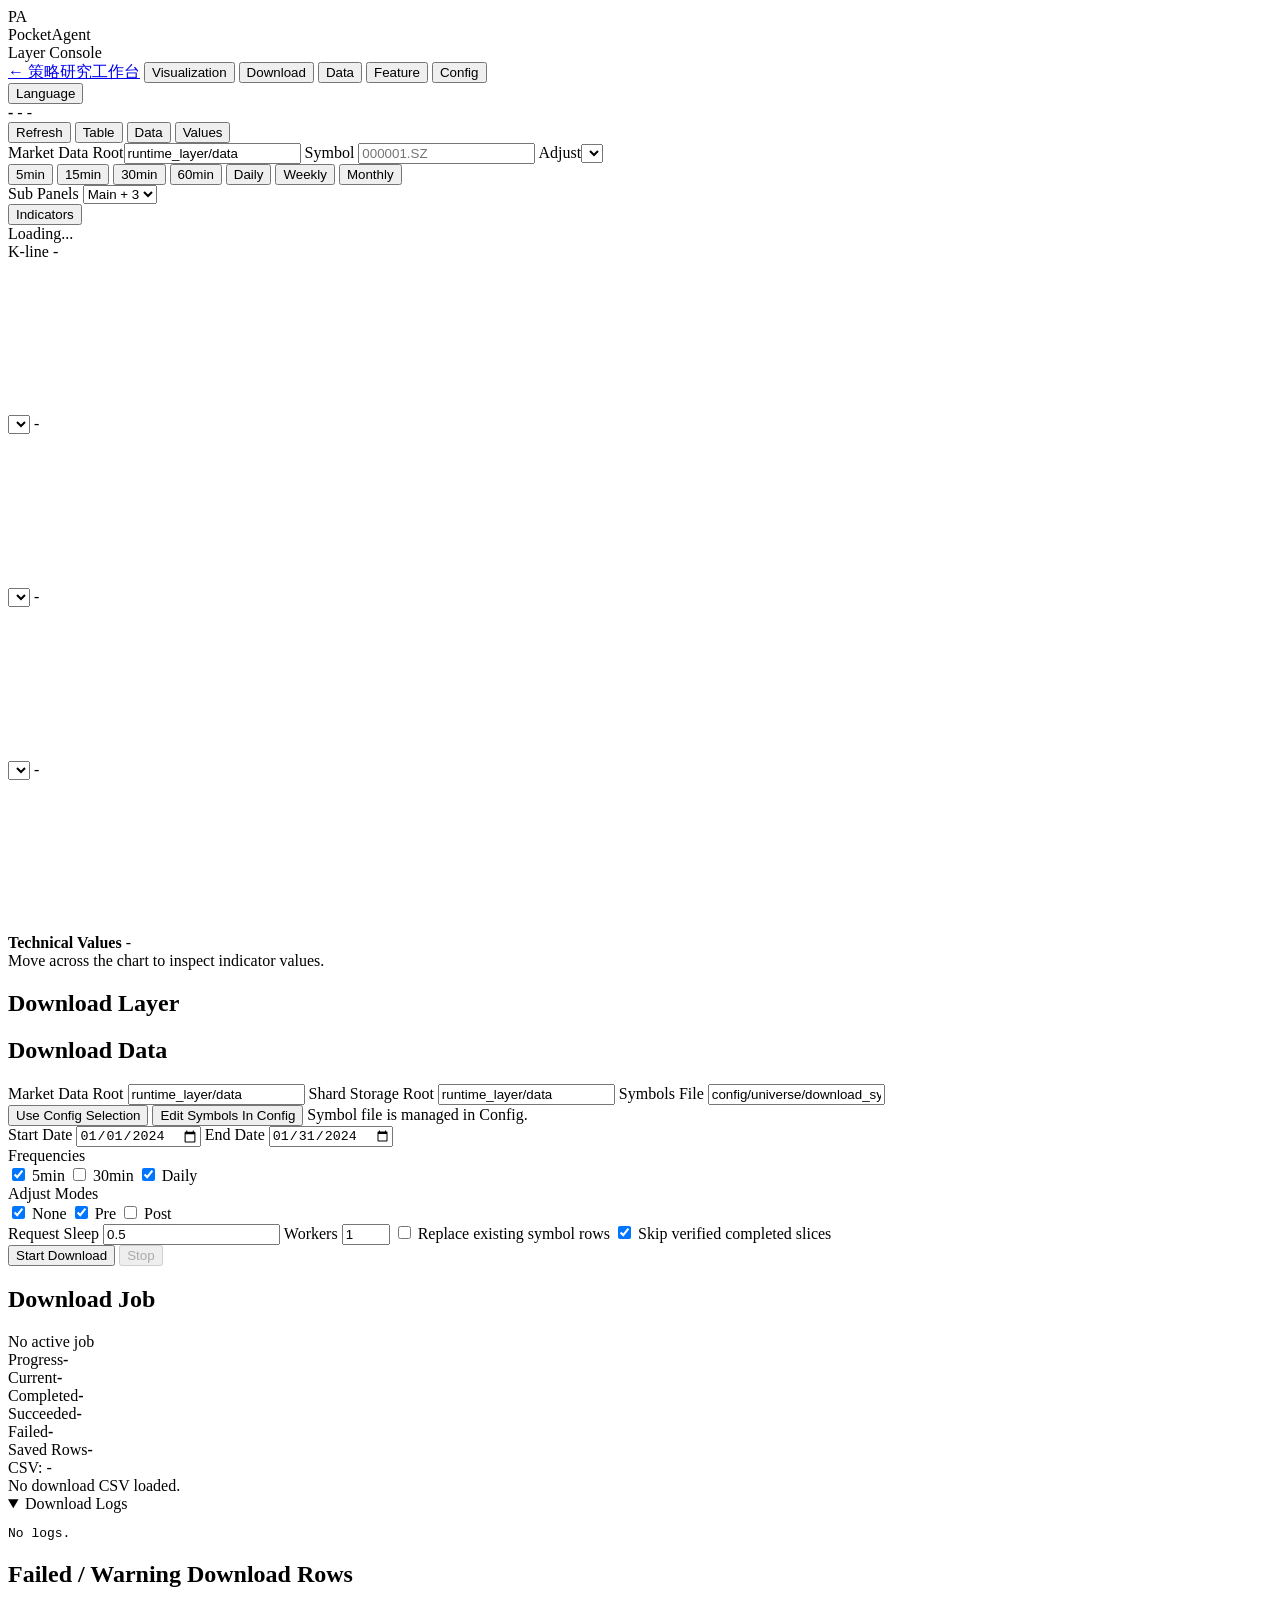
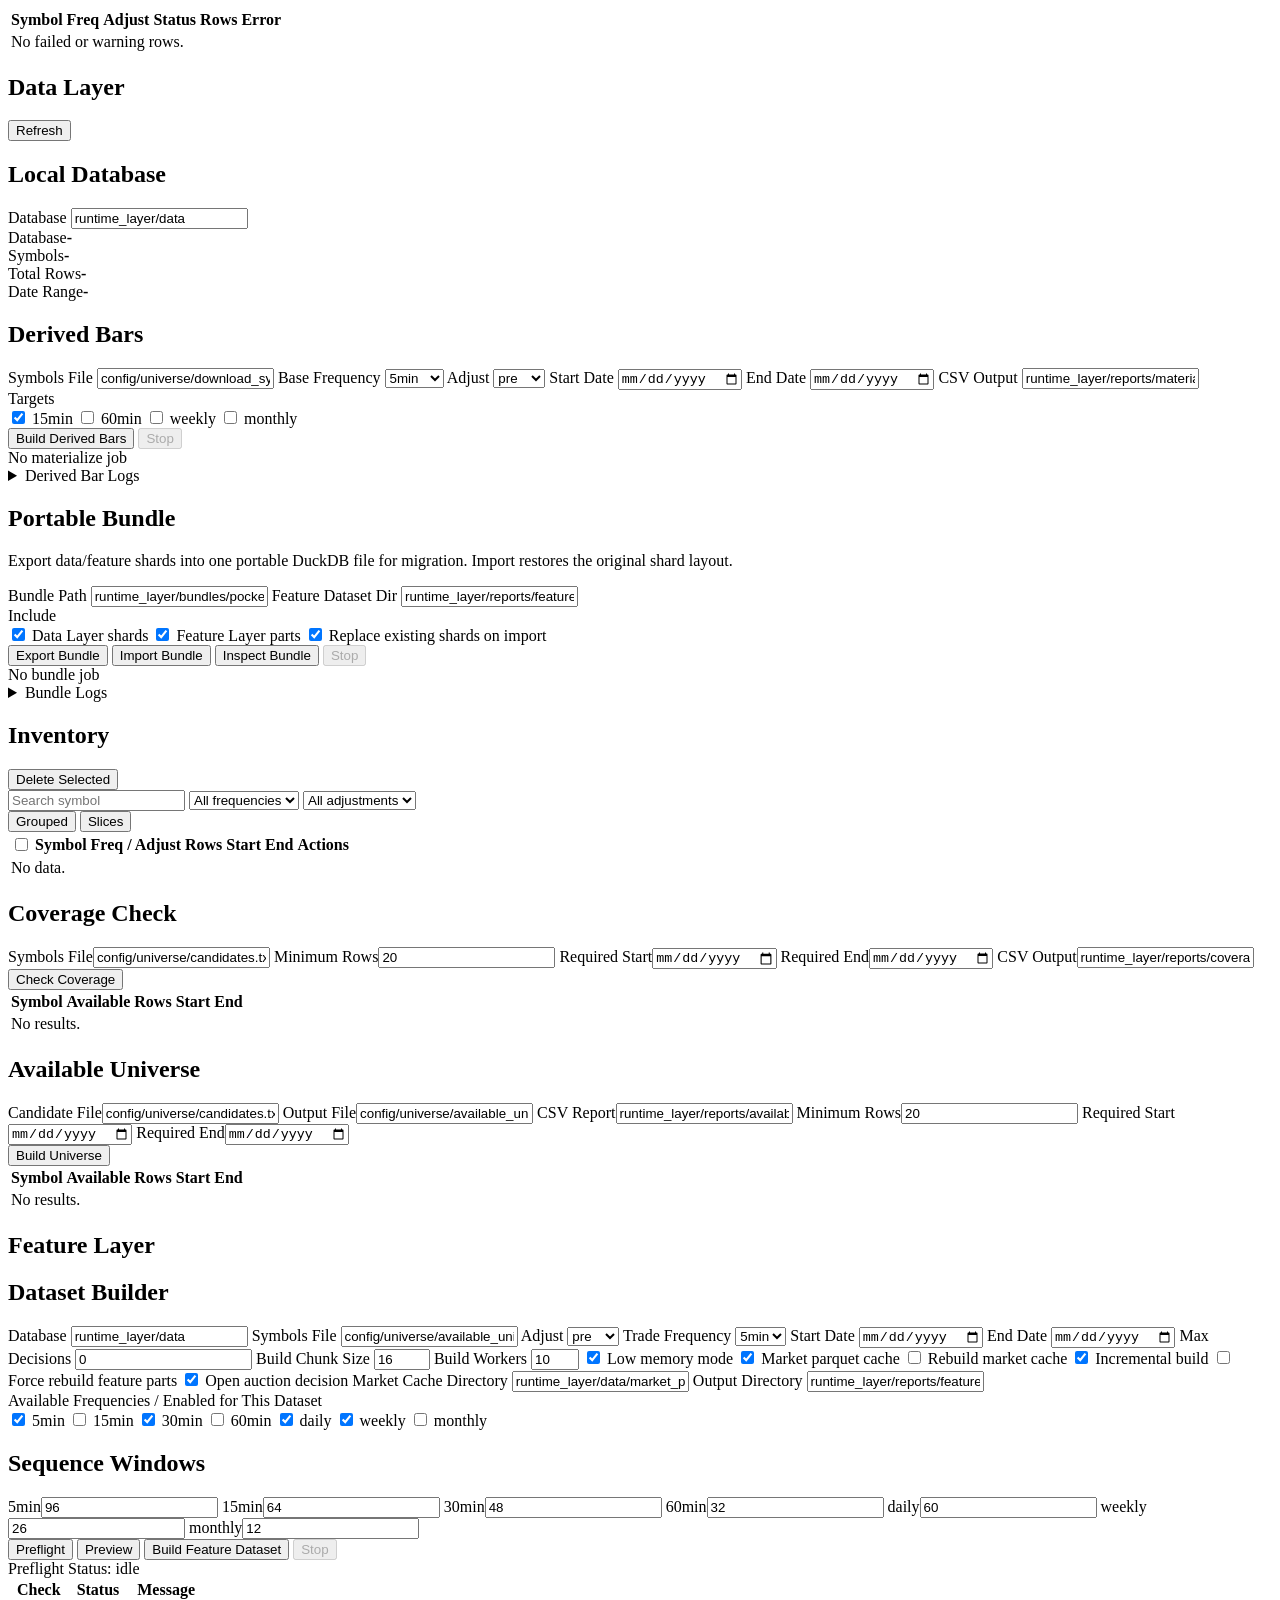
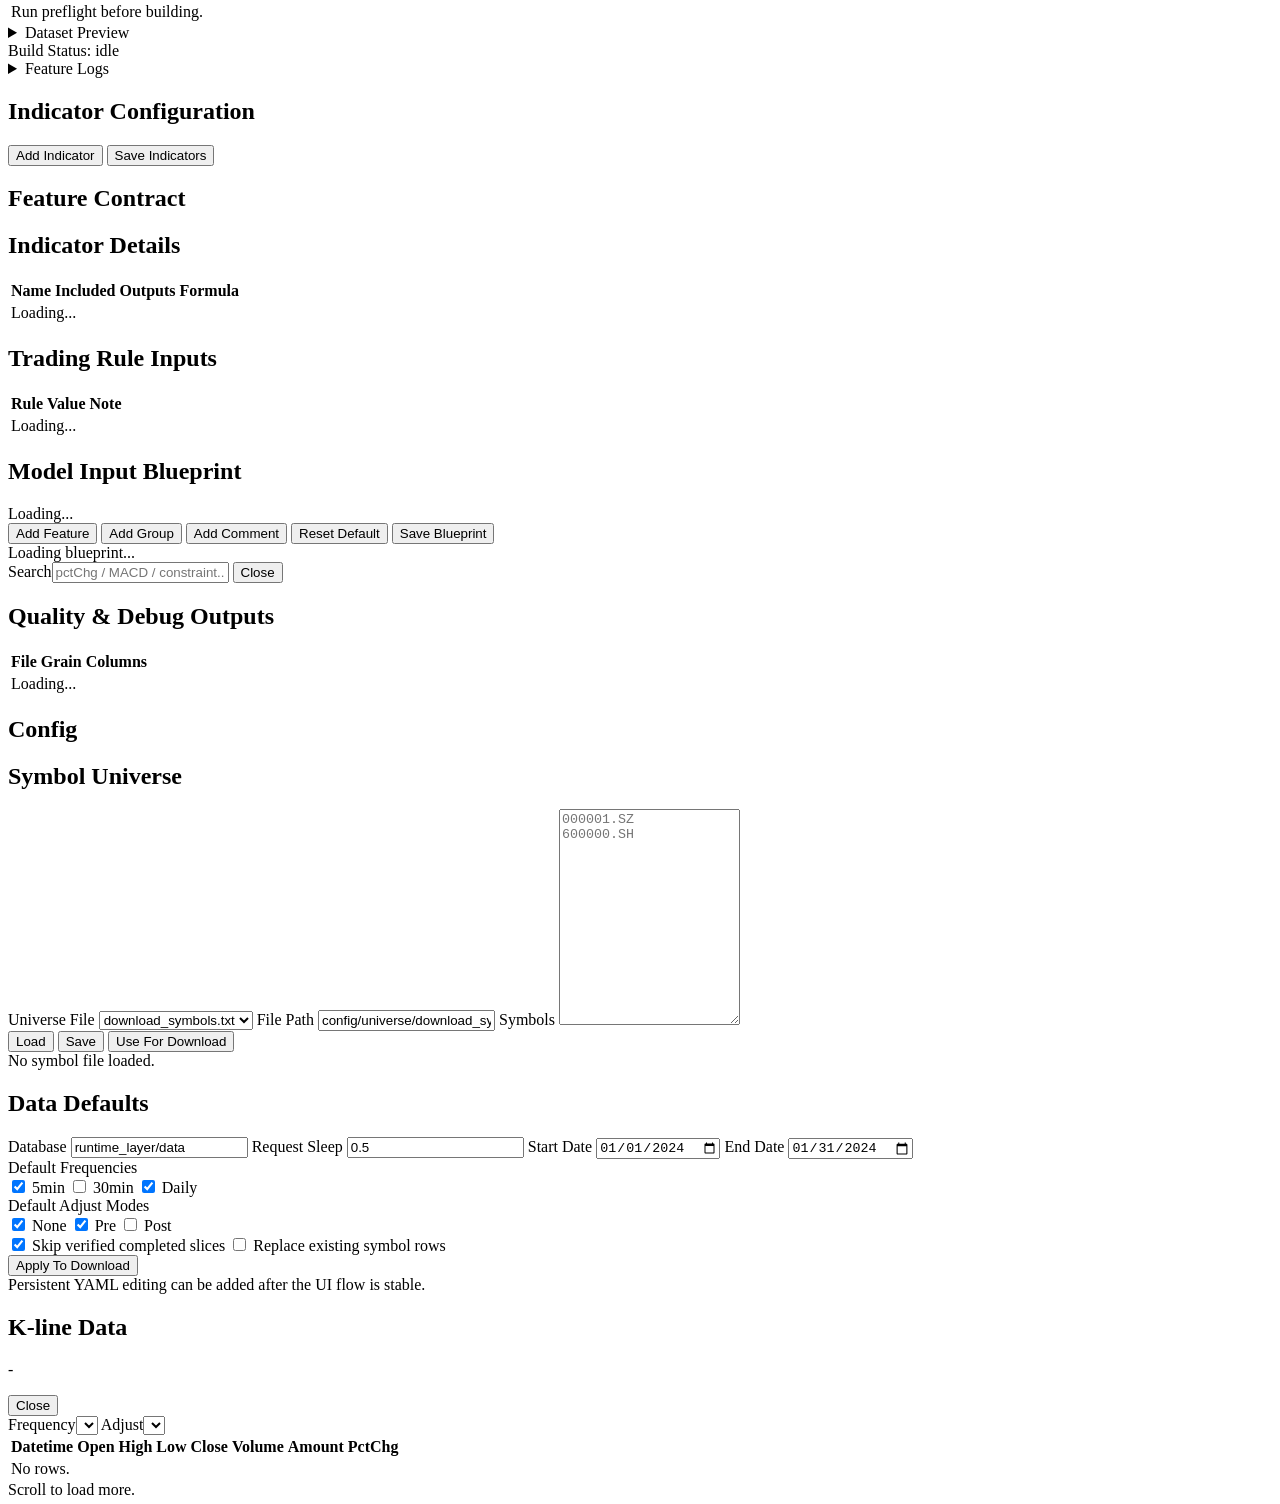
==== commit a91b4ad7: "Add CPU strategy research and Triple Screen source snapshot Include the local research/backtest impl" ====
--- a/app_layer/frontend/index.html
+++ b/app_layer/frontend/index.html
@@ -3,8 +3,8 @@
 <head>
   <meta charset="utf-8" />
   <meta name="viewport" content="width=device-width, initial-scale=1" />
-  <title>PocketAgent Console</title>
-  <link rel="stylesheet" href="/styles.css?v=20260628_i18n_headerfix" />
+  <title>PocketAgent 数据与特征工作台</title>
+  <link rel="stylesheet" href="/styles.css?v=20261107_data_workbench" />
 </head>
 <body>
   <div class="layout">
@@ -17,13 +17,14 @@
         </div>
       </div>
       <nav class="nav">
+        <a class="nav-item research-link" href="/">← 策略研究工作台</a>
         <button class="nav-item active" data-section="visualization">Visualization</button>
         <button class="nav-item" data-section="download">Download</button>
         <button class="nav-item" data-section="data">Data</button>
         <button class="nav-item" data-section="feature">Feature</button>
-        <button class="nav-item" data-section="agent">Agent</button>
-        <button class="nav-item" data-section="evaluation">Evaluation</button>
-        <button class="nav-item" data-section="live">Live</button>
+        
+        
+        
         <button class="nav-item" data-section="config">Config</button>
       </nav>
     </aside>
@@ -32,11 +33,7 @@
       <div class="language-switch"><button id="languageToggleBtn" class="secondary small" type="button">Language</button></div>
       <section id="visualization" class="page active">
         <div class="visual-shell" id="visualShell">
-          <div class="visual-tabs" role="tablist">
-            <button class="visual-tab active" data-visual-tab="market" type="button">Market View</button>
-            <button class="visual-tab" data-visual-tab="evaluation" type="button">Evaluation Replay</button>
-            <button class="visual-tab" data-visual-tab="live" type="button">Live Monitor</button>
-          </div>
+          
           <div class="visual-header">
             <div class="visual-quote">
               <strong id="visualQuoteSymbol">-</strong>
@@ -80,15 +77,7 @@
             </div>
           </div>
 
-          <div id="visualEvaluationPane" class="visual-evaluation-pane hidden">
-            <div class="visual-replay-toolbar">
-              <label>Evaluation Run<select id="visualEvaluationRunSelect"></select></label>
-              <button id="refreshVisualEvaluationRunsBtn" class="secondary small" type="button">Refresh Runs</button>
-              <button id="refreshVisualEvaluationReplayBtn" class="secondary small" type="button">Refresh Replay</button>
-              <button id="stopVisualEvaluationBtn" class="secondary small danger-text" type="button" disabled>Stop Evaluation</button>
-            </div>
-            <div id="visualEvaluationStatus" class="visual-status">Select an evaluation run.</div>
-          </div>
+          
 
           <div id="visualChartStatus" class="visual-status">Loading...</div>
 
@@ -132,15 +121,10 @@
                 <div class="muted">Move across the chart to inspect indicator values.</div>
               </div>
             </aside>
-            <aside id="evaluationStatsPanel" class="evaluation-stats-panel hidden">
-              <div class="visual-inspector-head"><strong>Evaluation Stats</strong><span id="evaluationReplayTime">-</span></div>
-              <div id="evaluationStatsContent" class="visual-inspector-content"><div class="muted">No evaluation data.</div></div>
-            </aside>
-          </div>
-
-          <div id="visualLivePane" class="visual-evaluation-pane hidden">
-            <div class="empty-card">Live Monitor is coming soon.</div>
-          </div>
+            
+          </div>
+
+          
         </div>
       </section>
 
@@ -621,243 +605,9 @@
           </div>
         </div>
       </section>
-      <section id="agent" class="page">
-        <div class="page-header row-between">
-          <div><h1>Agent Layer</h1><p>Configure, run, and monitor persistent single-stock training.</p></div>
-          <button id="agentPopoutBtn" class="secondary" type="button">Open Monitor Window</button>
-        </div>
-        <div class="agent-tabs" role="tablist">
-          <button class="agent-tab active" data-agent-tab="setup" type="button">Setup</button>
-          <button class="agent-tab" data-agent-tab="monitor" type="button">Live Monitor</button>
-          <button class="agent-tab" data-agent-tab="runs" type="button">Runs &amp; Checkpoints</button>
-        </div>
-
-        <div id="agentTabSetup" class="agent-tab-panel active">
-          <div class="grid two">
-            <div class="card">
-              <h2>Run Setup</h2>
-              <div class="form-grid two-cols">
-                <label>Profile<select id="agentProfile" class="agent-config-input"><option value="smoke">Smoke</option><option value="formal">Formal</option><option value="custom">Custom</option></select></label>
-                <label>Run Name<input id="agentRunName" class="agent-config-input" placeholder="Optional label" /></label>
-                <label class="span-2">Training Dataset <small>Feature Dataset or Agent Cache.</small><input id="agentStorePath" class="agent-config-input" value="runtime_layer/reports/feature_dataset" /></label>
-                <label class="span-2">Symbols File <small>Leave empty for all dataset symbols.</small><input id="agentSymbolsFile" class="agent-config-input" value="config/universe/smoke_symbols.txt" /></label>
-                <label>Symbol Limit<input id="agentSymbolLimit" class="agent-config-input" type="number" min="0" value="0" /></label>
-                <label>Symbol Sample Seed<input id="agentSymbolSeed" class="agent-config-input" type="number" value="42" /></label>
-                <label>Walk-forward Fold<select id="agentFold" class="agent-config-input"><option value="1">Fold 1</option><option value="2">Fold 2</option><option value="3" selected>Fold 3</option></select></label>
-                <label>Device<select id="agentDevice" class="agent-config-input"><option value="cuda">CUDA</option><option value="cpu">CPU</option></select></label>
-                <label>Parallel Envs<input id="agentParallelEnvs" class="agent-config-input" type="number" min="1" value="1" /></label>
-                <label>Total Steps<input id="agentTotalSteps" class="agent-config-input" type="number" min="1" step="128" value="128" /></label>
-                <label>Episode Days<input id="agentEpisodeDays" class="agent-config-input" type="number" min="1" value="5" /></label>
-                <label>Validation Days<input id="agentValidationDays" class="agent-config-input" type="number" min="1" value="5" /></label>
-                <label>Seed<input id="agentSeed" class="agent-config-input" type="number" value="42" /></label>
-                <label class="checkbox-line"><input id="agentUseCache" class="agent-config-input" type="checkbox" checked /> Use Agent Cache</label>
-                <div class="span-2 form-block">
-                  <div class="field-label">Training Frequencies</div>
-                  <div id="agentFrequencyChoices" class="checkbox-grid">
-                    <label class="checkbox-line no-margin"><input class="agentFrequency agent-config-input" type="checkbox" value="5min" checked /> 5min</label>
-                    <label class="checkbox-line no-margin"><input class="agentFrequency agent-config-input" type="checkbox" value="15min" checked /> 15min</label>
-                    <label class="checkbox-line no-margin"><input class="agentFrequency agent-config-input" type="checkbox" value="30min" checked /> 30min</label>
-                    <label class="checkbox-line no-margin"><input class="agentFrequency agent-config-input" type="checkbox" value="60min" checked /> 60min</label>
-                    <label class="checkbox-line no-margin"><input class="agentFrequency agent-config-input" type="checkbox" value="daily" checked /> Daily</label>
-                    <label class="checkbox-line no-margin"><input class="agentFrequency agent-config-input" type="checkbox" value="weekly" checked /> Weekly</label>
-                    <label class="checkbox-line no-margin"><input class="agentFrequency agent-config-input" type="checkbox" value="monthly" /> Monthly</label>
-                  </div>
-                  <div class="help-text">Uncheck a frequency to exclude it. If none are checked, the Agent uses every frequency embedded in the Feature Dataset.</div>
-                </div>
-                <label class="span-2">Model Output Directory<input id="agentOutputDir" class="agent-config-input" value="runtime_layer/models/agent" /></label>
-              </div>
-            </div>
-            <div class="card">
-              <h2>Agent Cache</h2>
-              <p class="help-text">Build an index-based Agent cache from the current Feature Dataset before training. It stores per-symbol feature matrices and decision indices, not expanded windows.</p>
-              <div class="form-grid two-cols">
-                <label class="span-2">Source Feature Dataset<input id="agentCacheFeatureDir" value="runtime_layer/reports/feature_dataset" /></label>
-                <label class="span-2">Output Cache<input id="agentCacheOutputDir" value="runtime_layer/agent_cache/full" /></label>
-                <label class="span-2">Symbols File<input id="agentCacheSymbolsFile" value="" placeholder="Blank = all symbols in Feature Dataset" /></label>
-                <label>Workers<input id="agentCacheWorkers" type="number" min="1" value="4" /></label>
-                <label>Max Decisions / Symbol<input id="agentCacheMaxDecisions" type="number" min="0" value="0" /><small>0 means full cache.</small></label>
-                <label class="checkbox-line"><input id="agentCacheReset" type="checkbox" checked /> Reset output before build</label>
-              </div>
-              <div class="actions no-top"><button id="buildAgentCacheBtn" type="button">Build Agent Cache</button><button id="stopAgentCacheBtn" class="secondary danger-text" type="button" disabled>Stop Cache Build</button><button id="inspectAgentCacheBtn" class="secondary" type="button">Inspect Cache</button><button id="useAgentCachePathBtn" class="secondary" type="button">Use Cache for Training</button></div>
-              <div id="agentCacheStatus" class="job-status muted">Agent Cache Status: idle</div>
-              <div class="progress-wrap"><div id="agentCacheProgressBar" class="progress-bar" style="width:0%"></div></div>
-              <div id="agentCacheSummary" class="summary-grid compact result-summary"></div>
-              <div class="table-wrap compact-scroll"><table><thead><tr><th>Symbol</th><th>Decisions</th><th>Range</th><th>Shapes</th></tr></thead><tbody id="agentCacheTableBody"><tr><td colspan="4" class="muted">Build or inspect a cache.</td></tr></tbody></table></div>
-            </div>
-
-            <div class="card">
-              <h2>Frozen Agent v1 Contract</h2>
-              <div id="agentContractSummary" class="summary-grid compact result-summary"></div>
-              <div class="table-wrap compact-scroll"><table><thead><tr><th>Section</th><th>Setting</th><th>Value</th></tr></thead><tbody id="agentContractTableBody"><tr><td colspan="3" class="muted">Loading...</td></tr></tbody></table></div>
-            </div>
-          </div>
-
-          <div class="card agent-parameter-card">
-            <h2>Training Parameters</h2>
-            <details open><summary>PPO Optimization</summary><div class="form-grid parameter-grid">
-              <label>Learning Rate<input id="agentLearningRate" class="agent-config-input" type="number" step="0.000001" value="0.00007" /></label>
-              <label>Final Learning Rate<input id="agentFinalLearningRate" class="agent-config-input" type="number" step="0.000001" value="0.000007" /></label>
-              <label>Gamma<input id="agentGamma" class="agent-config-input" type="number" step="0.0001" value="0.9995" /></label>
-              <label>GAE Lambda<input id="agentGaeLambda" class="agent-config-input" type="number" step="0.001" value="0.995" /></label>
-              <label>Rollout Steps<input id="agentRolloutSteps" class="agent-config-input" type="number" min="1" value="128" /></label>
-              <label>Minibatch Size<input id="agentMinibatchSize" class="agent-config-input" type="number" min="1" value="8" /></label>
-              <label>Update Epochs<input id="agentUpdateEpochs" class="agent-config-input" type="number" min="1" value="10" /></label>
-              <label>Clip Ratio<input id="agentClipRatio" class="agent-config-input" type="number" step="0.01" value="0.2" /></label>
-              <label>Value Clip<input id="agentValueClip" class="agent-config-input" type="number" step="0.01" value="0.2" /></label>
-              <label>Value Coefficient<input id="agentValueCoefficient" class="agent-config-input" type="number" step="0.01" value="0.5" /></label>
-              <label>Entropy Coefficient<input id="agentEntropyCoefficient" class="agent-config-input" type="number" step="0.001" value="0.01" /></label>
-              <label>Max Gradient Norm<input id="agentMaxGradientNorm" class="agent-config-input" type="number" step="0.05" value="0.5" /></label>
-              <label>Target KL<input id="agentTargetKl" class="agent-config-input" type="number" step="0.005" value="0.02" /></label>
-            </div></details>
-            <details><summary>Model Capacity</summary><div class="form-grid parameter-grid">
-              <label>Input Projection<input id="agentInputProjection" class="agent-config-input" type="number" min="1" value="64" /></label>
-              <label>LSTM Hidden<input id="agentLstmHidden" class="agent-config-input" type="number" min="1" value="128" /></label>
-              <label>LSTM Layers<input id="agentLstmLayers" class="agent-config-input" type="number" min="1" value="2" /></label>
-              <label>Fused Market<input id="agentFusedMarket" class="agent-config-input" type="number" min="1" value="128" /></label>
-              <label>Context Embedding<input id="agentContextEmbedding" class="agent-config-input" type="number" min="1" value="32" /></label>
-              <label>Runtime Embedding<input id="agentRuntimeEmbedding" class="agent-config-input" type="number" min="1" value="32" /></label>
-              <label>Local State<input id="agentLocalState" class="agent-config-input" type="number" min="1" value="128" /></label>
-              <label>Global State<input id="agentGlobalState" class="agent-config-input" type="number" min="1" value="128" /></label>
-              <label>Dropout<input id="agentDropout" type="number" value="0" disabled /><small>Fixed at zero for PPO likelihood consistency.</small></label>
-            </div></details>
-            <details><summary>Execution &amp; Costs</summary><div class="form-grid parameter-grid">
-              <label>Initial Cash<input id="agentInitialCash" class="agent-config-input" type="number" min="1" value="1000000" /></label>
-              <label>Lot Size<input id="agentLotSize" class="agent-config-input" type="number" min="1" value="100" /></label>
-              <label>Max Position Ratio<input id="agentMaxPosition" class="agent-config-input" type="number" step="0.01" value="0.2" /></label>
-              <label>Bar Participation<input id="agentBarParticipation" class="agent-config-input" type="number" step="0.01" value="0.1" /></label>
-              <label>Auction Participation<input id="agentAuctionParticipation" class="agent-config-input" type="number" step="0.01" value="0.02" /></label>
-              <label>Commission Rate<input id="agentCommission" class="agent-config-input" type="number" step="0.00001" value="0.0003" /></label>
-              <label>Minimum Commission<input id="agentMinimumCommission" class="agent-config-input" type="number" step="0.1" value="5" /></label>
-              <label>Stamp Duty<input id="agentStampDuty" class="agent-config-input" type="number" step="0.00001" value="0.0005" /></label>
-              <label>Transfer Fee<input id="agentTransferFee" class="agent-config-input" type="number" step="0.000001" value="0.00001" /></label>
-              <label>Base Slippage<input id="agentBaseSlippage" class="agent-config-input" type="number" step="0.00001" value="0.0002" /></label>
-              <label>Impact Coefficient<input id="agentImpactCoefficient" class="agent-config-input" type="number" step="0.0001" value="0.001" /></label>
-              <label>Maximum Slippage<input id="agentMaximumSlippage" class="agent-config-input" type="number" step="0.0001" value="0.005" /></label>
-              <label>Holding Bar Cap<input id="agentHoldingBarCap" class="agent-config-input" type="number" min="1" value="1000" /></label>
-            </div></details>
-            <details><summary>Reward</summary><p class="help-text agent-formula">scale * (log(NAV after / NAV before) - hurdle accrual) - drawdown penalty - turnover penalty - invalid-action penalty</p><div class="form-grid parameter-grid">
-              <label>Reward Kind<input value="Net NAV log return" disabled /></label>
-              <label>Scale<input id="agentRewardScale" class="agent-config-input" type="number" step="0.1" value="1" /></label>
-              <label>Annual Hurdle Rate<input id="agentHurdleRate" class="agent-config-input" type="number" step="0.0001" value="0" /><small>Risk-free benchmark, e.g. 0.015 for 1.5%.</small></label>
-              <label>Drawdown Penalty<input id="agentDrawdownPenalty" class="agent-config-input" type="number" step="0.01" value="0" /></label>
-              <label>Turnover Penalty<input id="agentTurnoverPenalty" class="agent-config-input" type="number" step="0.01" value="0" /></label>
-              <label>Invalid Action Penalty<input id="agentInvalidPenalty" class="agent-config-input" type="number" step="0.01" value="0" /></label>
-            </div></details>
-            <details><summary>Checkpoint &amp; Validation Schedule</summary><div class="form-grid parameter-grid">
-              <label>Checkpoint Every Updates<input id="agentCheckpointInterval" class="agent-config-input" type="number" min="1" value="5" /></label>
-              <label>Validate Every Updates<input id="agentValidationInterval" class="agent-config-input" type="number" min="0" value="50" /></label>
-              <label>Keep Last<input id="agentKeepLast" class="agent-config-input" type="number" min="1" value="5" /></label>
-              <label>Best Metric<select id="agentBestMetric" class="agent-config-input"><option value="sharpe">Sharpe</option><option value="calmar">Calmar</option><option value="total_return">Total Return</option></select></label>
-              <label>Validation Symbols<input id="agentValidationSymbolLimit" class="agent-config-input" type="number" min="1" value="5" /></label>
-              <label>Validation Sample Seed<input id="agentValidationSymbolSeed" class="agent-config-input" type="number" value="2026" /></label>
-              <label>Quick Validation Days<input id="agentQuickValidationDays" class="agent-config-input" type="number" min="1" value="5" /></label>
-              <label>Periodic Validation Device<select id="agentPeriodicValidationDevice" class="agent-config-input"><option value="cpu">CPU</option><option value="cuda">CUDA</option><option value="auto">Auto</option></select></label>
-              <label>Final Validation Device<select id="agentFinalValidationDevice" class="agent-config-input"><option value="auto">Auto</option><option value="cuda">CUDA</option><option value="cpu">CPU</option></select></label>
-            </div></details>
-          </div>
-
-          <div class="card">
-            <div class="actions agent-primary-actions"><button id="agentPreflightBtn" class="secondary" type="button">Preflight</button><button id="startAgentTrainingBtn" type="button">Start Training</button></div>
-            <div id="agentPreflightStatus" class="job-status muted">Preflight Status: idle</div>
-            <div id="agentPreflightSummary" class="summary-grid compact result-summary"></div>
-            <div class="table-wrap compact-scroll"><table><thead><tr><th>Check</th><th>Status</th><th>Message</th></tr></thead><tbody id="agentPreflightTableBody"><tr><td colspan="3" class="muted">Run preflight before training.</td></tr></tbody></table></div>
-          </div>
-        </div>
-
-        <div id="agentTabMonitor" class="agent-tab-panel">
-          <div class="card">
-            <div class="row-between"><div><h2>Live Training</h2><div id="agentJobStatus" class="job-status muted">Training Status: idle</div></div><div class="actions no-top"><button id="pauseAgentRunBtn" class="secondary" type="button" disabled>Pause</button><button id="resumeAgentRunBtn" class="secondary" type="button" disabled>Resume</button><button id="checkpointAgentRunBtn" class="secondary" type="button" disabled>Save Now</button><button id="stopAgentTrainingBtn" class="secondary danger-text" type="button" disabled>Stop</button></div></div>
-            <div class="progress-wrap"><div id="agentProgressBar" class="progress-bar" style="width:0%"></div></div>
-            <div id="agentTrainingSummary" class="summary-grid compact result-summary"></div>
-            <div id="agentValidationStatus" class="job-status muted agent-validation-status">Validation Status: idle</div>
-            <div class="progress-wrap"><div id="agentValidationProgressBar" class="progress-bar validation-progress" style="width:0%"></div></div>
-          </div>
-          <div class="agent-metric-sections">
-            <section class="agent-metric-section" data-agent-chart-group="progress">
-              <button class="agent-metric-section-head" type="button" data-agent-toggle-group="progress"><span>Training Progress</span><span class="agent-section-caret">▾</span></button>
-              <div class="agent-chart-grid agent-metric-section-body">
-                <div class="agent-chart-panel"><h3>Cumulative Training Steps</h3><canvas id="agentStepsChart" class="agent-metric-chart" data-agent-chart-id="agentStepsChart" width="720" height="230"></canvas><div class="agent-chart-legend" data-agent-chart-legend="agentStepsChart"></div></div>
-                <div class="agent-chart-panel"><h3>Training Speed</h3><canvas id="agentSpeedChart" class="agent-metric-chart" data-agent-chart-id="agentSpeedChart" width="720" height="230"></canvas><div class="agent-chart-legend" data-agent-chart-legend="agentSpeedChart"></div></div>
-              </div>
-            </section>
-            <section class="agent-metric-section" data-agent-chart-group="hardware">
-              <button class="agent-metric-section-head" type="button" data-agent-toggle-group="hardware"><span>Hardware Performance</span><span class="agent-section-caret">▾</span></button>
-              <div class="agent-chart-grid agent-metric-section-body">
-                <div class="agent-chart-panel"><h3>Hardware Usage</h3><canvas id="agentHardwareChart" class="agent-metric-chart" data-agent-chart-id="agentHardwareChart" width="720" height="230"></canvas><div class="agent-chart-legend" data-agent-chart-legend="agentHardwareChart"></div></div>
-                <div class="agent-chart-panel"><h3>Time Breakdown</h3><canvas id="agentLatencyChart" class="agent-metric-chart" data-agent-chart-id="agentLatencyChart" width="720" height="230"></canvas><div class="agent-chart-legend" data-agent-chart-legend="agentLatencyChart"></div></div>
-              </div>
-            </section>
-            <section class="agent-metric-section" data-agent-chart-group="trading">
-              <button class="agent-metric-section-head" type="button" data-agent-toggle-group="trading"><span>Trading Performance</span><span class="agent-section-caret">▾</span></button>
-              <div class="agent-chart-grid agent-metric-section-body">
-                <div class="agent-chart-panel"><h3>Reward & Asset</h3><canvas id="agentRewardChart" class="agent-metric-chart" data-agent-chart-id="agentRewardChart" width="720" height="230"></canvas><div class="agent-chart-legend" data-agent-chart-legend="agentRewardChart"></div></div>
-                <div class="agent-chart-panel"><h3>Actions & Costs</h3><canvas id="agentActionChart" class="agent-metric-chart" data-agent-chart-id="agentActionChart" width="720" height="230"></canvas><div class="agent-chart-legend" data-agent-chart-legend="agentActionChart"></div></div>
-              </div>
-            </section>
-            <section class="agent-metric-section" data-agent-chart-group="algorithm">
-              <button class="agent-metric-section-head" type="button" data-agent-toggle-group="algorithm"><span>Algorithm Learning</span><span class="agent-section-caret">▾</span></button>
-              <div class="agent-chart-grid agent-metric-section-body">
-                <div class="agent-chart-panel"><h3>Loss</h3><canvas id="agentLossChart" class="agent-metric-chart" data-agent-chart-id="agentLossChart" width="720" height="230"></canvas><div class="agent-chart-legend" data-agent-chart-legend="agentLossChart"></div></div>
-                <div class="agent-chart-panel"><h3>PPO Health</h3><canvas id="agentPolicyChart" class="agent-metric-chart" data-agent-chart-id="agentPolicyChart" width="720" height="230"></canvas><div class="agent-chart-legend" data-agent-chart-legend="agentPolicyChart"></div></div>
-              </div>
-            </section>
-            <section class="agent-metric-section" data-agent-chart-group="validation">
-              <button class="agent-metric-section-head" type="button" data-agent-toggle-group="validation"><span>Validation Evaluation</span><span class="agent-section-caret">▾</span></button>
-              <div class="agent-chart-grid agent-metric-section-body">
-                <div class="agent-chart-panel"><h3>Validation Return</h3><canvas id="agentValidationReturnChart" class="agent-metric-chart" data-agent-chart-id="agentValidationReturnChart" width="720" height="230"></canvas><div class="agent-chart-legend" data-agent-chart-legend="agentValidationReturnChart"></div></div>
-                <div class="agent-chart-panel"><h3>Validation Risk</h3><canvas id="agentValidationRiskChart" class="agent-metric-chart" data-agent-chart-id="agentValidationRiskChart" width="720" height="230"></canvas><div class="agent-chart-legend" data-agent-chart-legend="agentValidationRiskChart"></div></div>
-              </div>
-            </section>
-          </div>
-          <div class="grid two">
-            <div class="card"><h2>Latest Telemetry</h2><div id="agentTelemetrySummary" class="summary-grid compact result-summary"></div></div>
-            <div class="card"><h2>Validation</h2><div id="agentValidationSummary" class="summary-grid compact result-summary"></div></div>
-          </div>
-          <div class="card"><details class="job-log-box" open><summary>Agent Logs</summary><pre id="agentJobLogs" class="mini-log">No logs yet.</pre></details></div>
-        </div>
-
-        <div id="agentTabRuns" class="agent-tab-panel">
-          <div class="card"><div class="row-between"><h2>Training Runs</h2><button id="refreshAgentRunsBtn" class="secondary" type="button">Refresh</button></div><div class="table-wrap agent-runs-scroll"><table><thead><tr><th>Run</th><th>Training</th><th>Validation</th><th>Progress</th><th>Steps</th><th>Updated</th><th>Action</th></tr></thead><tbody id="agentRunsTableBody"><tr><td colspan="7" class="muted">No runs loaded.</td></tr></tbody></table></div></div>
-          <div class="card"><h2>Checkpoints</h2><div class="placeholder-panel compact-placeholder">Use Manage on a run to view its checkpoint list. Export to Evaluation is reserved for the Evaluation Layer integration.</div></div>
-        </div>
-      </section>
-      <section id="evaluation" class="page">
-        <div class="page-header"><h1>Evaluation Layer</h1></div>
-        <div class="grid two">
-          <div class="card">
-            <h2>Start Evaluation</h2>
-            <div class="form-grid two-cols">
-              <label>Evaluation Model<select id="evaluationModelSelect"></select></label>
-              <label>Feature Dataset<input id="evaluationFeatureDataset" value="runtime_layer/reports/feature_dataset" /></label>
-              <label>Symbol<input id="evaluationSymbol" placeholder="000001.SZ" /></label>
-              <label>Device<select id="evaluationDevice"><option value="cpu">CPU</option><option value="cuda">CUDA</option></select></label>
-              <label>Start Date<input id="evaluationStart" type="date" /></label>
-              <label>End Date<input id="evaluationEnd" type="date" /></label>
-              <label>Initial Cash<input id="evaluationInitialCash" type="number" min="1" value="1000000" /></label>
-              <label>Lot Size<input id="evaluationLotSize" type="number" min="1" value="100" /></label>
-              <label>Max Position Ratio<input id="evaluationMaxPosition" type="number" step="0.01" value="0.2" /></label>
-              <label>Commission Rate<input id="evaluationCommission" type="number" step="0.00001" value="0.0003" /></label>
-              <label>Base Slippage<input id="evaluationSlippage" type="number" step="0.00001" value="0.0002" /></label>
-              <label>Minimum Commission<input id="evaluationMinCommission" type="number" step="0.1" value="5" /></label>
-            </div>
-            <div class="actions">
-              <button id="refreshEvaluationModelsBtn" class="secondary" type="button">Refresh Models</button>
-              <button id="startEvaluationBtn" type="button">Start Evaluation</button>
-              <button id="stopEvaluationBtn" class="secondary danger-text" type="button" disabled>Stop Evaluation</button>
-            </div>
-            <div id="evaluationStartStatus" class="muted">Export a model from Agent first, then start a single-symbol evaluation.</div>
-          </div>
-          <div class="card">
-            <h2>Model Pool</h2>
-            <div class="table-wrap compact-scroll"><table><thead><tr><th>Name</th><th>Source</th><th>Step</th><th>Exported</th></tr></thead><tbody id="evaluationModelsTableBody"><tr><td colspan="4" class="muted">No exported models.</td></tr></tbody></table></div>
-          </div>
-        </div>
-        <div class="card">
-          <div class="row-between"><h2>Evaluation Runs</h2><button id="refreshEvaluationRunsBtn" class="secondary" type="button">Refresh Runs</button></div>
-          <div class="table-wrap compact-scroll"><table><thead><tr><th>Run</th><th>Model</th><th>Symbol</th><th>Status</th><th>Return</th><th>Drawdown</th><th>Updated</th><th>Action</th></tr></thead><tbody id="evaluationRunsTableBody"><tr><td colspan="8" class="muted">No evaluation runs.</td></tr></tbody></table></div>
-        </div>
-      </section>
-      <section id="live" class="page"><div class="page-header"><h1>Live Layer</h1></div><div class="empty-card">Live Layer is coming soon.</div></section>
+      
+      
+      
       <section id="config" class="page">
         <div class="page-header">
           <h1>Config</h1>
@@ -973,43 +723,10 @@
   </div>
 
 
-  <div id="agentCheckpointModal" class="modal hidden">
-    <div class="modal-backdrop" id="agentCheckpointModalBackdrop"></div>
-    <div class="modal-panel agent-checkpoint-modal-panel">
-      <div class="modal-header">
-        <div>
-          <h2 id="agentCheckpointModalTitle">Run Checkpoints</h2>
-          <p id="agentCheckpointModalSubtitle" class="help-text">-</p>
-        </div>
-        <button id="closeAgentCheckpointModalBtn" class="secondary" type="button">Close</button>
-      </div>
-      <div id="agentCheckpointModalSummary" class="summary-grid compact result-summary modal-summary-row"></div>
-      <div class="modal-table-wrap table-wrap">
-        <table>
-          <thead><tr><th>Name</th><th>Step</th><th>Reason</th><th>Validation</th><th>Size</th><th>Modified</th><th>Action</th></tr></thead>
-          <tbody id="agentCheckpointModalTableBody"><tr><td colspan="7" class="muted">No checkpoint saved yet.</td></tr></tbody>
-        </table>
-      </div>
-    </div>
-  </div>
-
-  <div id="agentExportConflictModal" class="modal hidden">
-    <div class="modal-backdrop" id="agentExportConflictBackdrop"></div>
-    <div class="modal-panel compact-modal-panel">
-      <div class="modal-header">
-        <div>
-          <h2>Evaluation Model Exists</h2>
-          <p id="agentExportConflictMessage" class="help-text">Choose how to handle the existing model name.</p>
-        </div>
-      </div>
-      <div class="actions">
-        <button id="agentExportRenameBtn" class="secondary" type="button">Rename</button>
-        <button id="agentExportOverwriteBtn" type="button">Overwrite</button>
-        <button id="agentExportCancelBtn" class="secondary" type="button">Cancel</button>
-      </div>
-    </div>
-  </div>
-
-  <script src="/app.js?v=20260630_evaluation_stop"></script>
+  
+
+  
+
+  <script src="/app.js?v=20261107_data_workbench"></script>
 </body>
 </html>
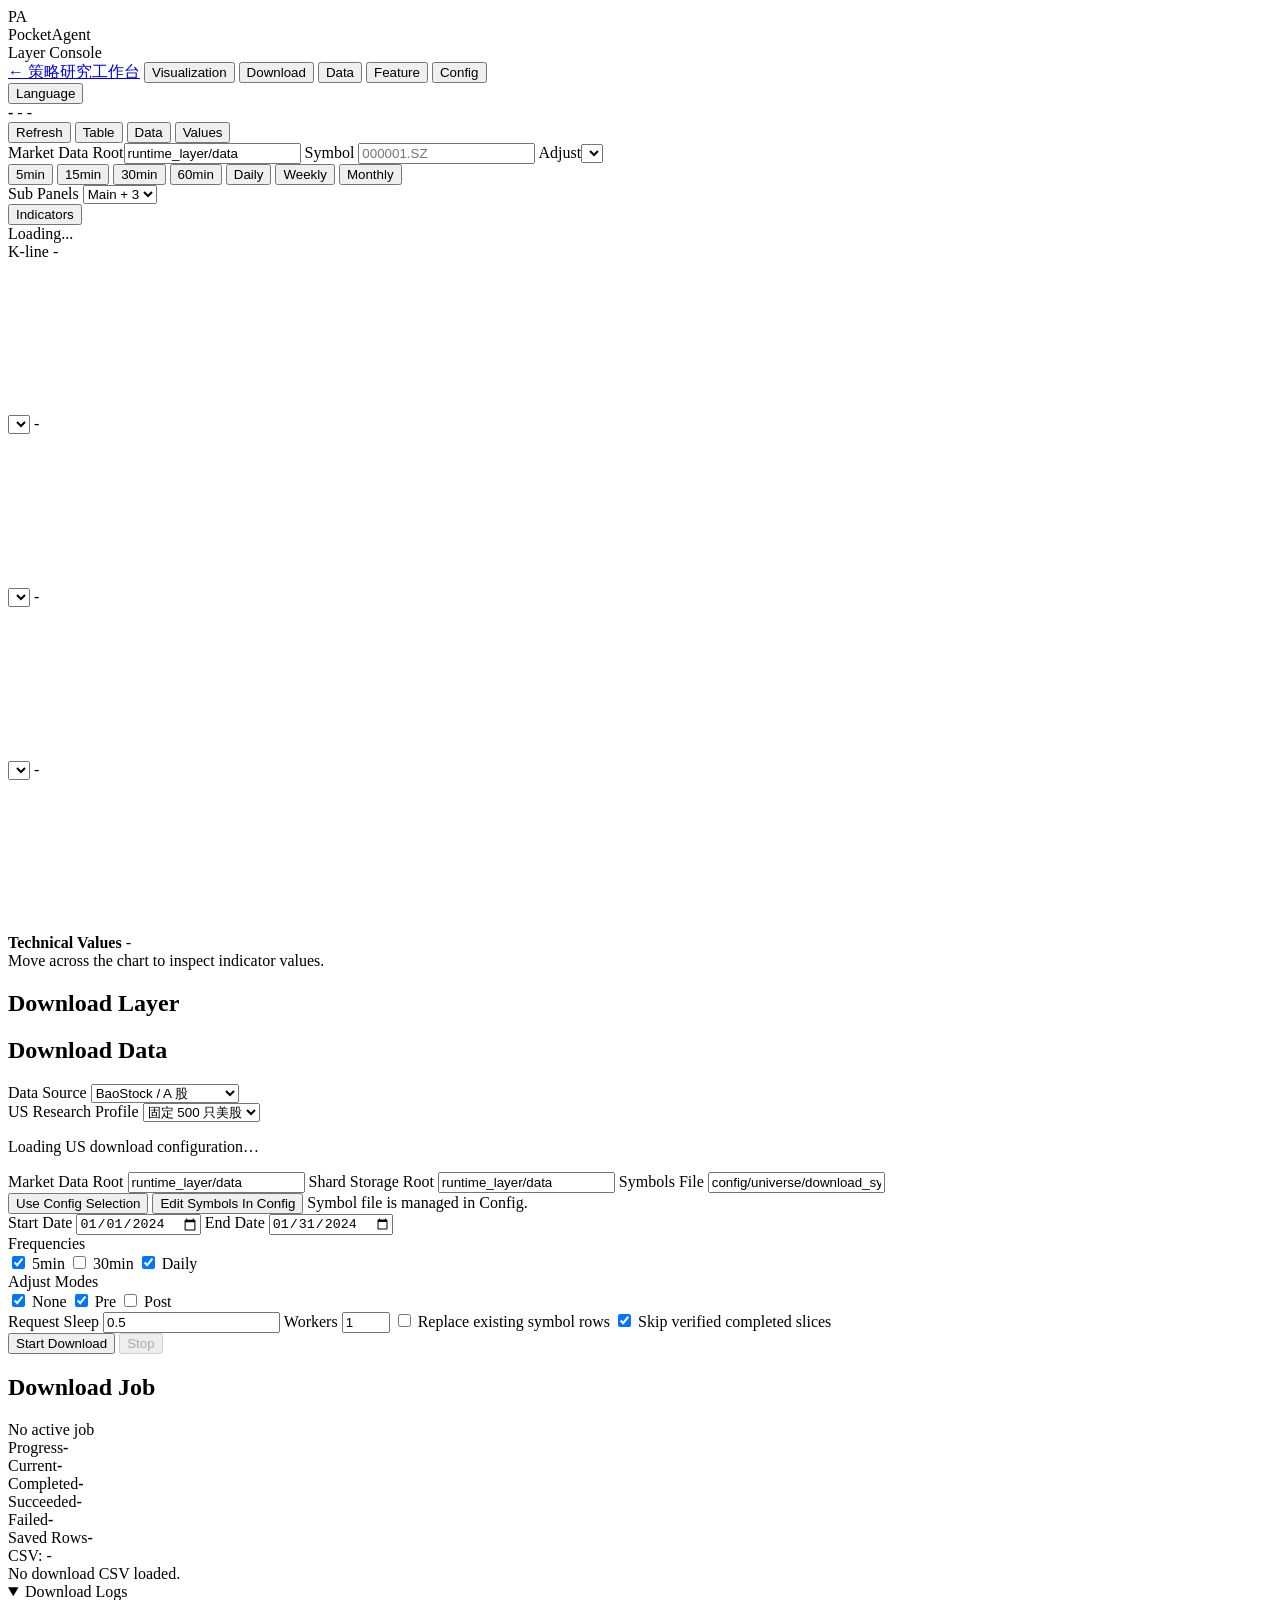
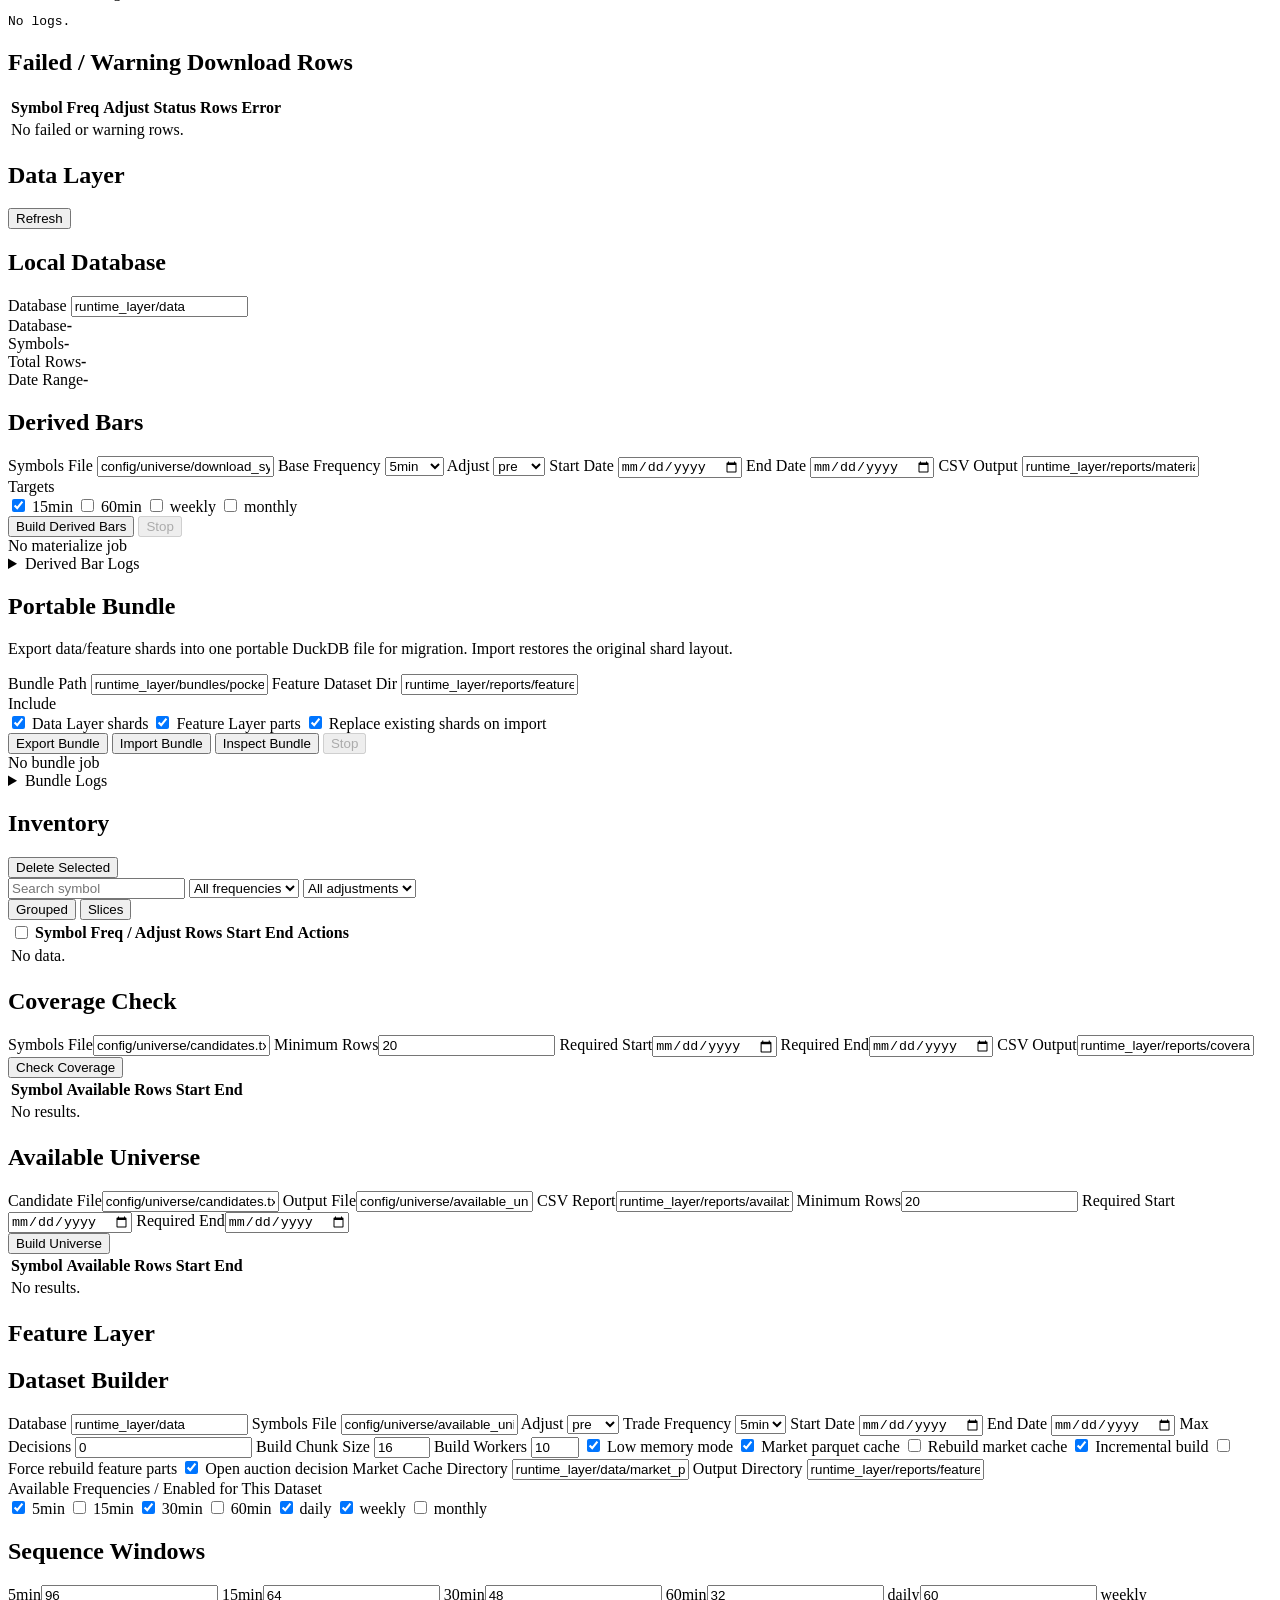
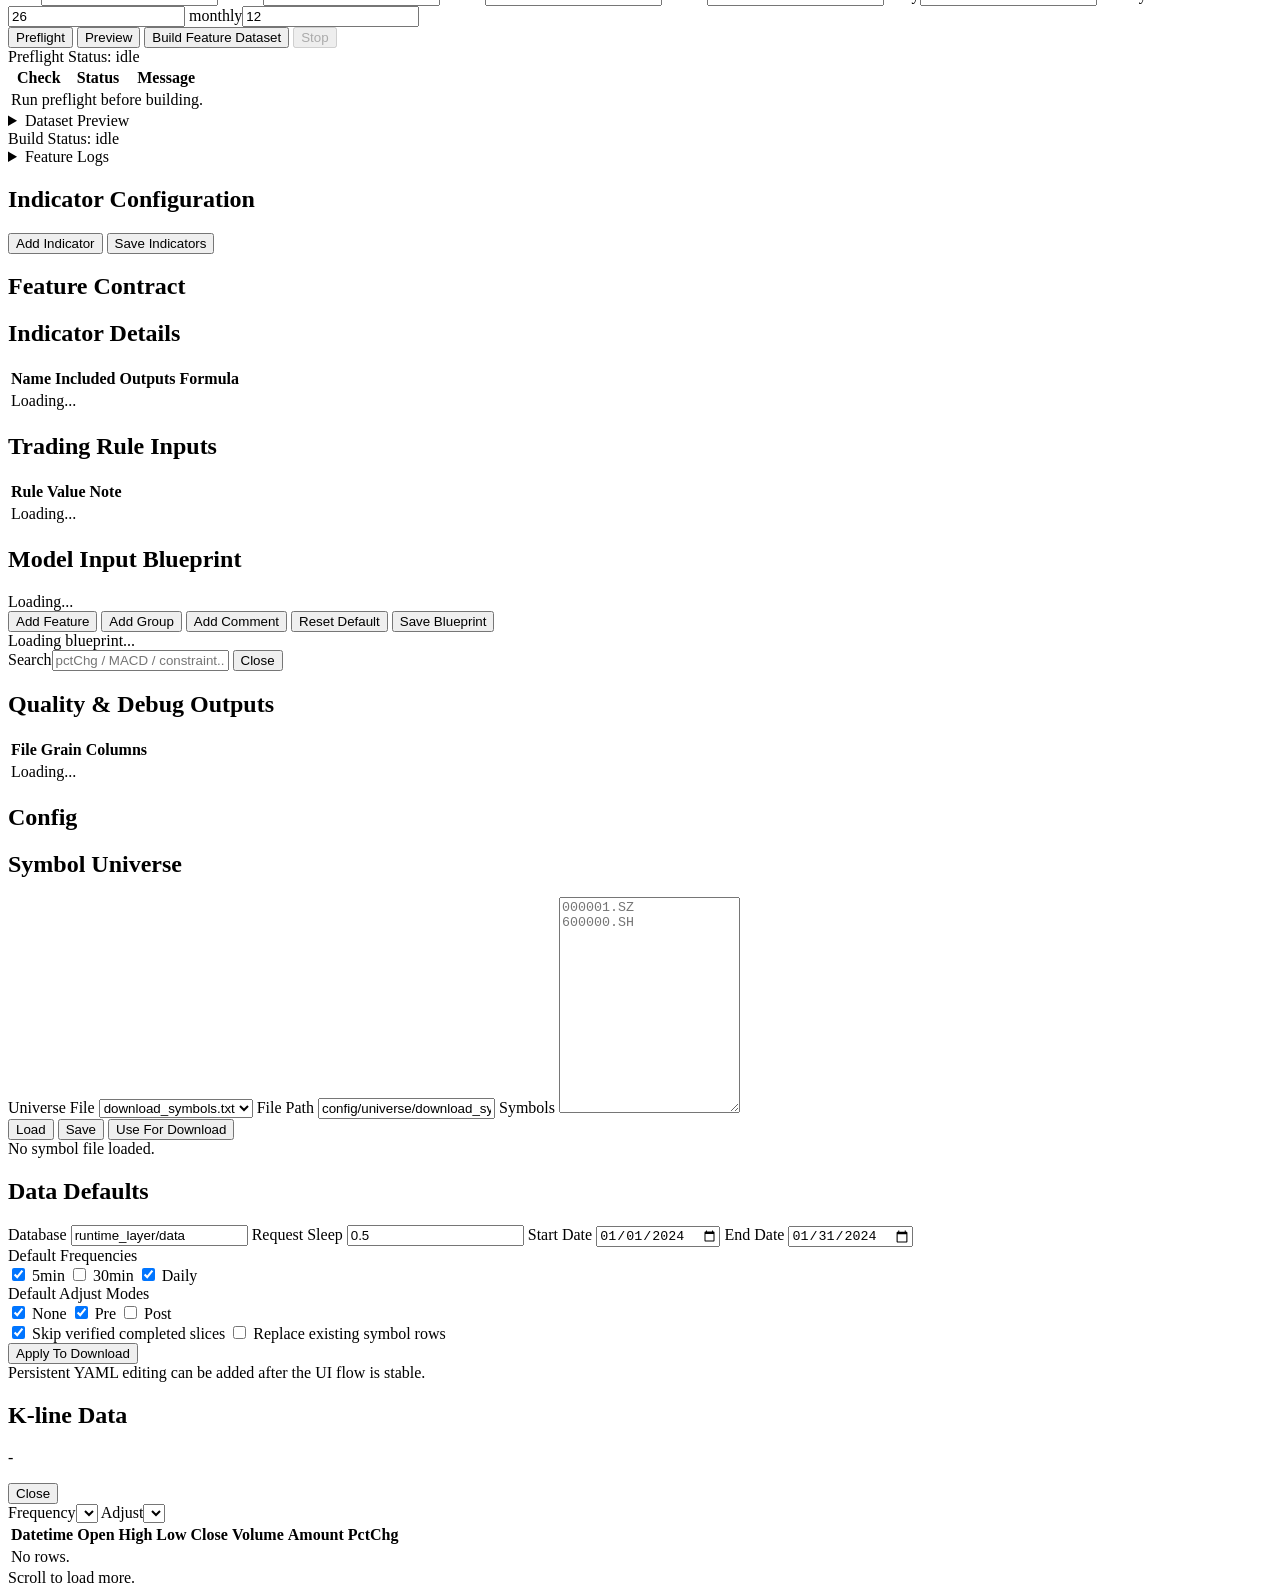
==== commit 5c157756: "Add Yahoo daily downloads beside BaoStock in CLI and dashboard Expose independent US100/US500 profil" ====
--- a/app_layer/frontend/index.html
+++ b/app_layer/frontend/index.html
@@ -136,7 +136,22 @@
         <div class="grid two">
           <div class="card">
             <h2>Download Data</h2>
-            <div class="form-grid two-cols">
+            <label>Data Source
+              <select id="downloadSource">
+                <option value="baostock" selected>BaoStock / A 股</option>
+                <option value="yahoo">Yahoo Finance / 美股</option>
+              </select>
+            </label>
+            <div id="yahooDownloadFields" class="hidden">
+              <label>US Research Profile
+                <select id="yahooDownloadProfile">
+                  <option value="us500" selected>固定 500 只美股</option>
+                  <option value="us100">原始 100 只美股</option>
+                </select>
+              </label>
+              <p id="yahooDownloadSummary" class="muted" style="white-space: pre-line">Loading US download configuration…</p>
+            </div>
+            <div id="baoStockDownloadFields" class="form-grid two-cols">
               <label>Market Data Root
                 <input id="downloadDbPath" value="runtime_layer/data" />
               </label>
@@ -727,6 +742,7 @@
 
   
 
-  <script src="/app.js?v=20261107_data_workbench"></script>
+  <script src="/download.js?v=20261113_yahoo"></script>
+  <script src="/app.js?v=20261113_yahoo"></script>
 </body>
 </html>
